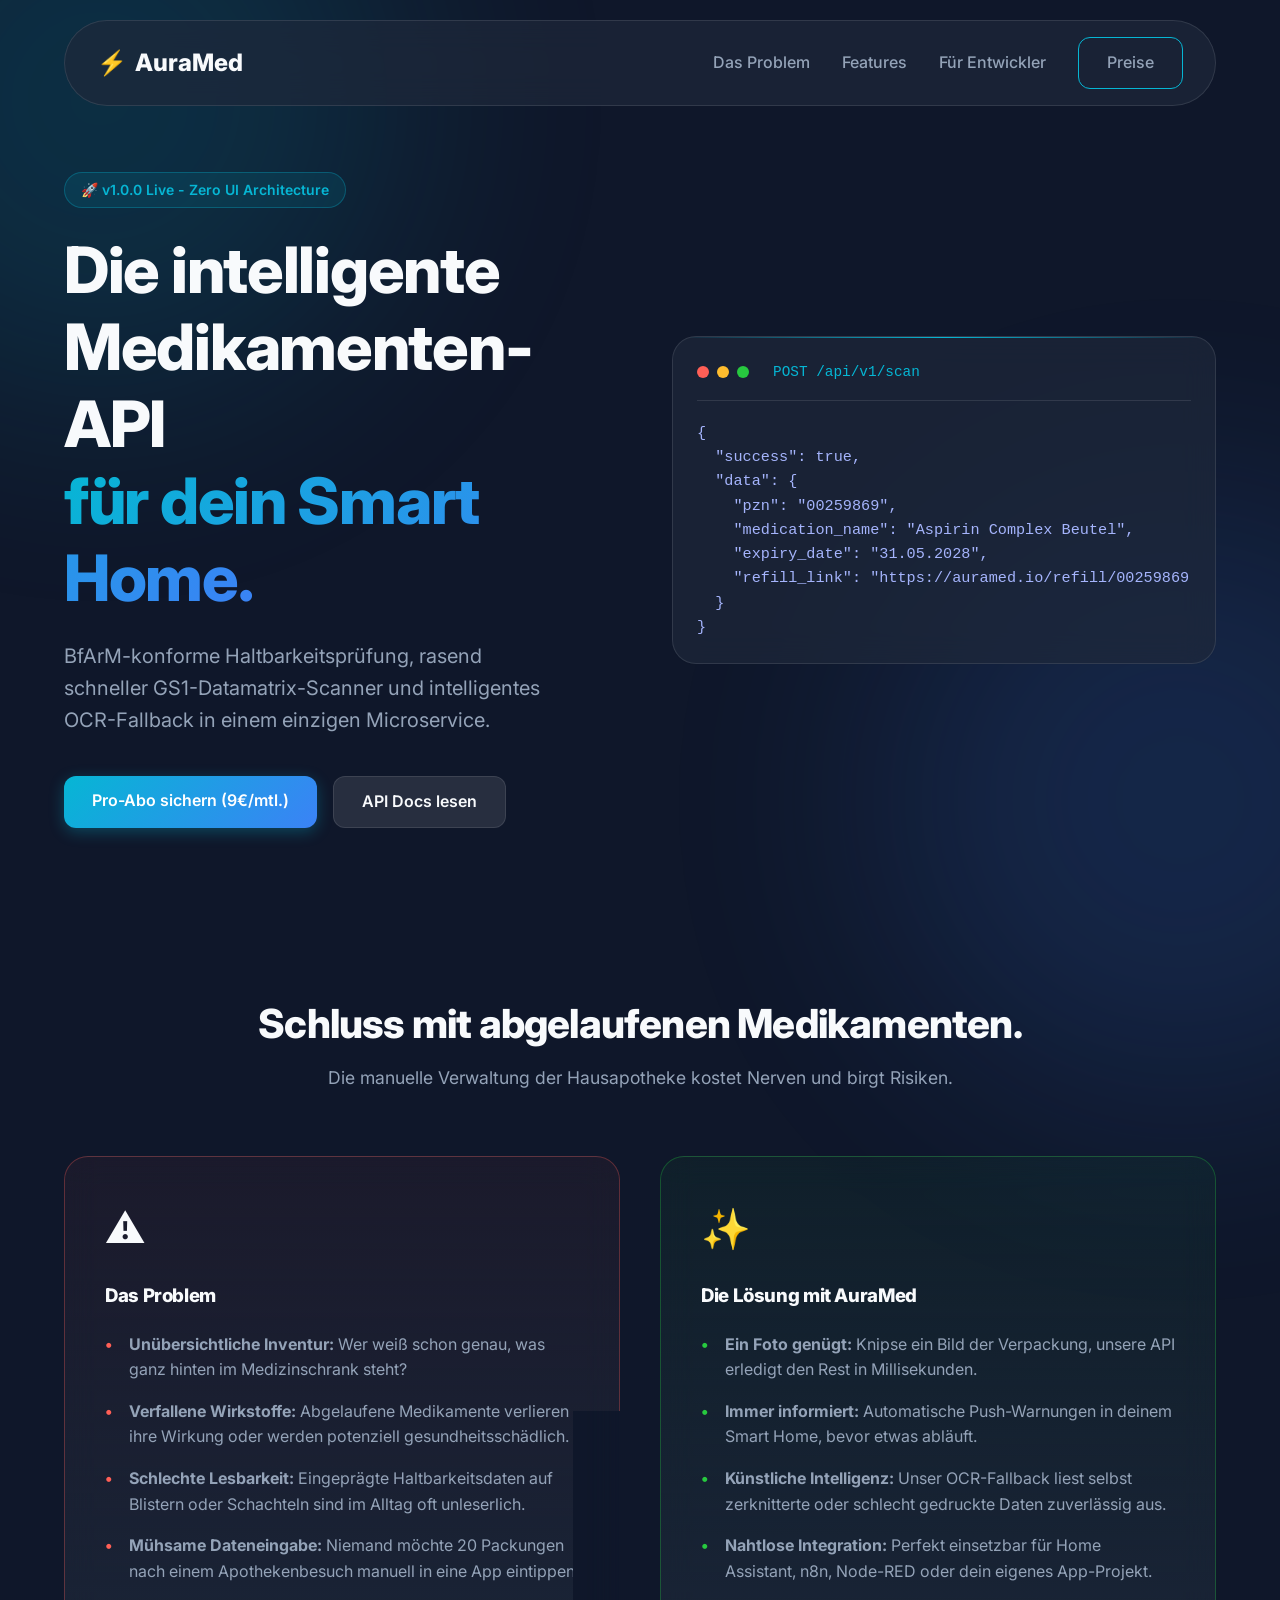
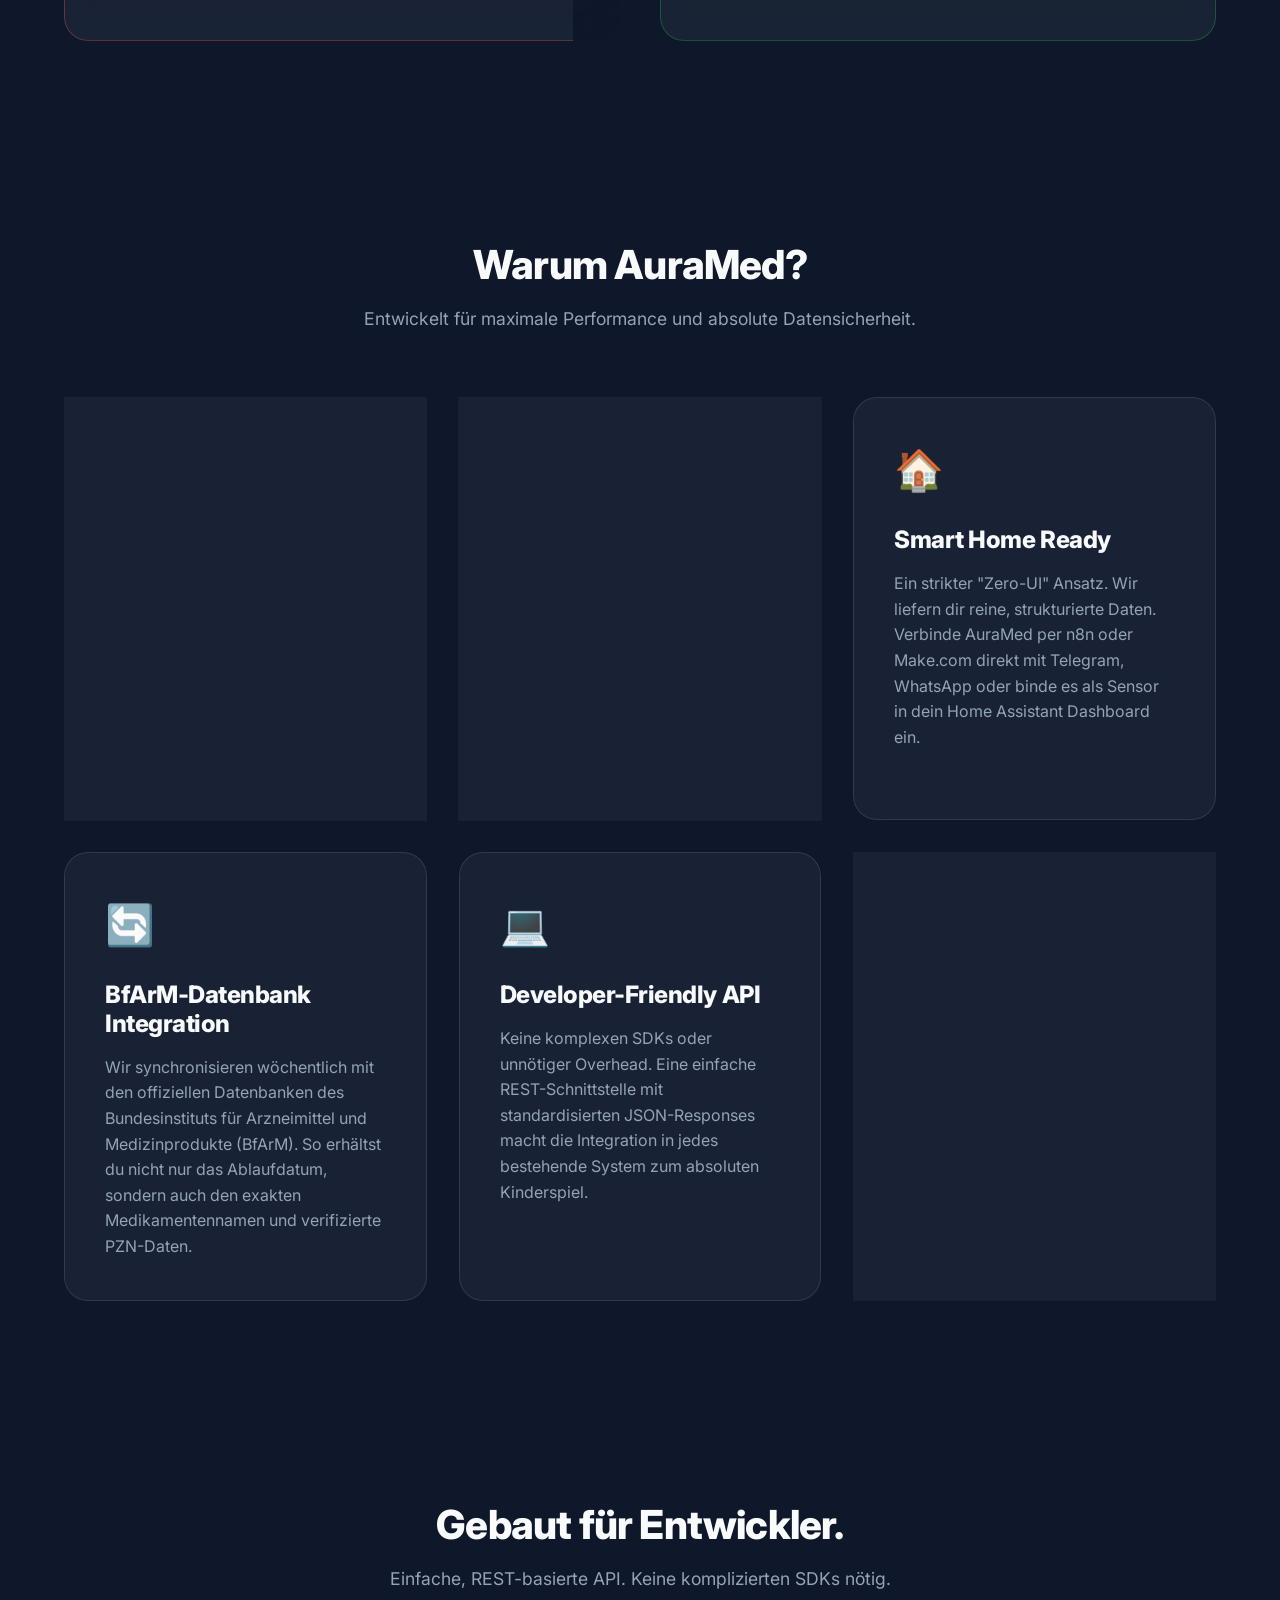
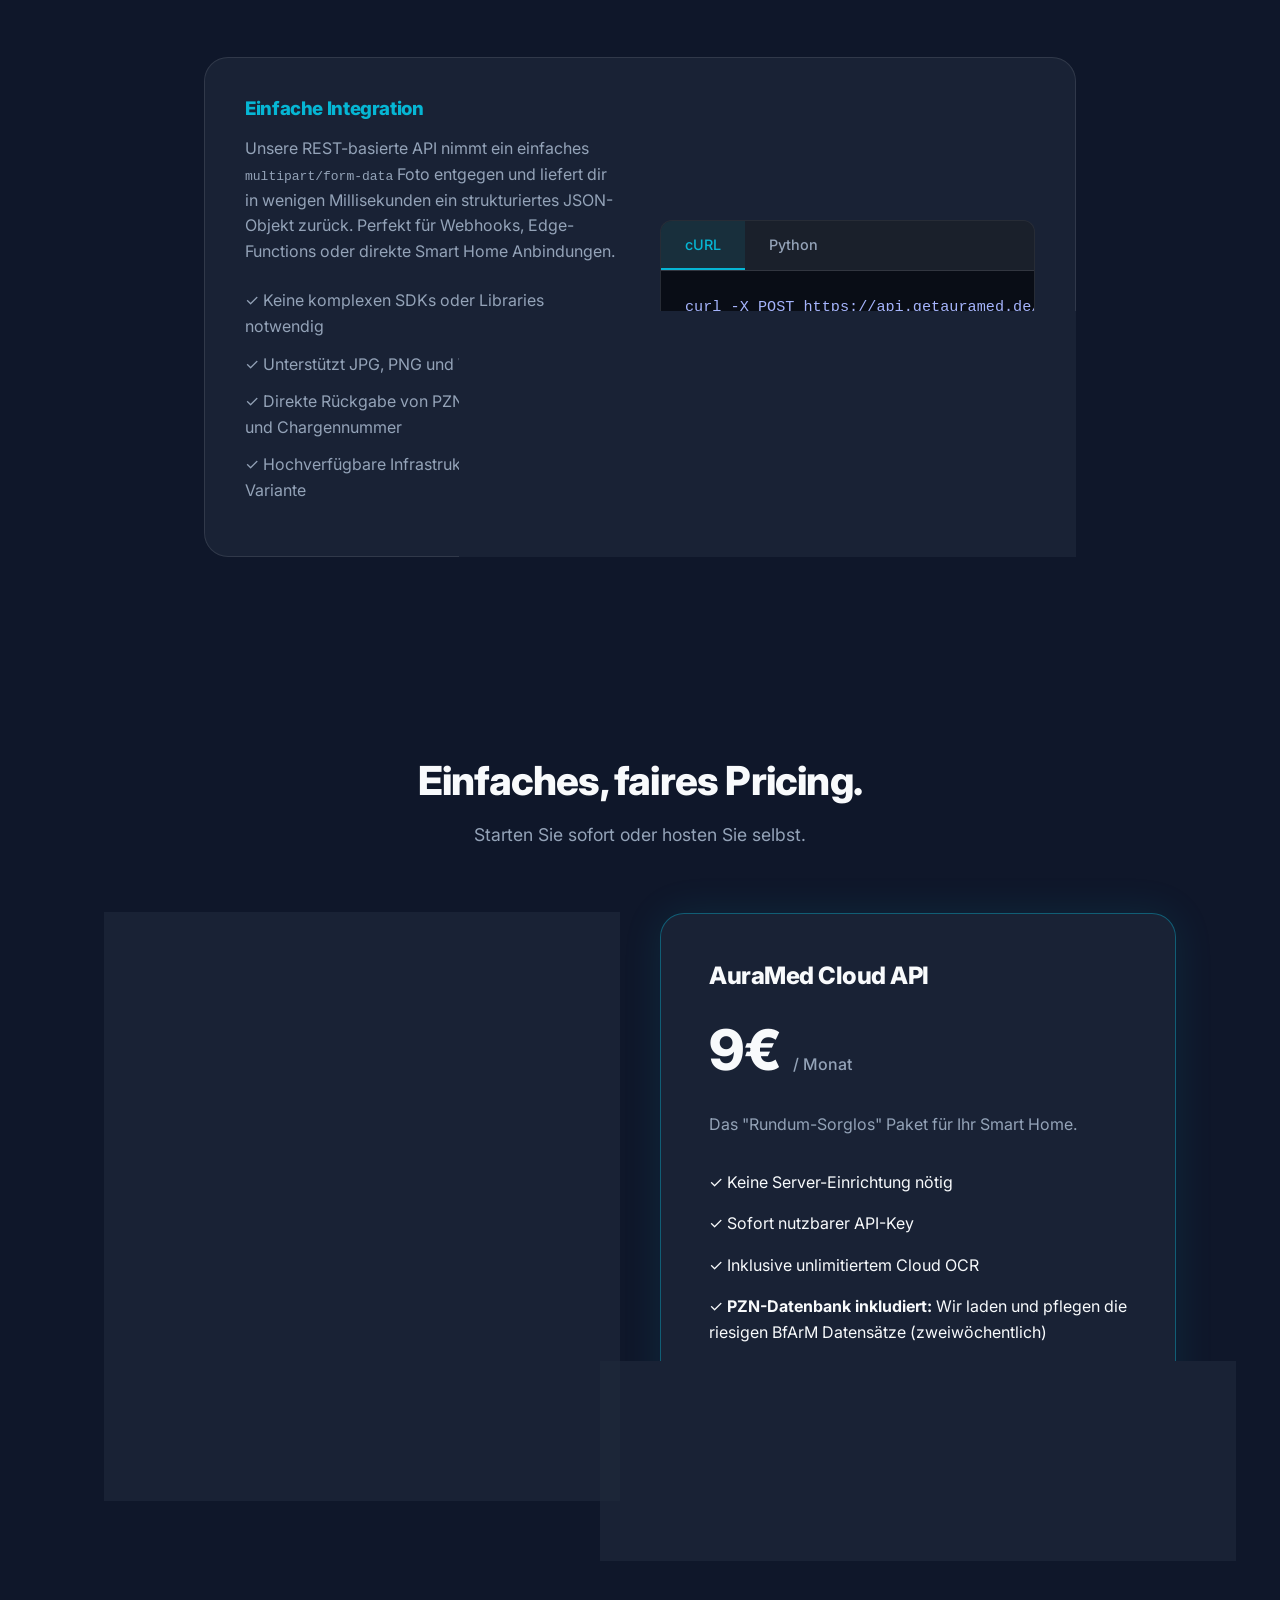
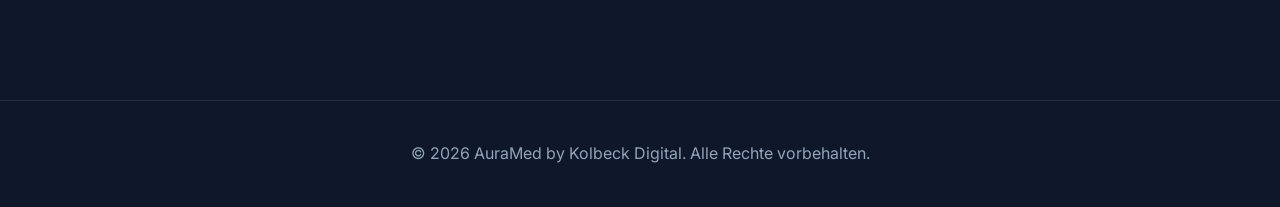
==== web/index.html @ cbf7ed91 "Refactor API, add rate-limiting, and WAL mode" ====
<!DOCTYPE html>
<html lang="de">
  <head>
    <meta charset="UTF-8" />
    <link rel="icon" type="image/svg+xml" href="/vite.svg" />
    <meta name="viewport" content="width=device-width, initial-scale=1.0" />
    <title>AuraMed | Die intelligente Medikamenten-API für dein Smart Home</title>
    <meta name="description" content="AuraMed bietet eine BfArM-konforme Haltbarkeitsprüfung, lokalen GS1-Scanner und intelligentes OCR-Fallback in einem einzigen Microservice." />
    <link rel="preconnect" href="https://fonts.googleapis.com">
    <link rel="preconnect" href="https://fonts.gstatic.com" crossorigin>
    <link href="https://fonts.googleapis.com/css2?family=Inter:wght@400;500;700;800&display=swap" rel="stylesheet">
    <link rel="stylesheet" href="./style.css">
  </head>
  <body>
    <!-- Background Effects -->
    <div class="bg-glow blob-1"></div>
    <div class="bg-glow blob-2"></div>

    <nav class="navbar glass">
      <div class="nav-container">
        <div class="logo">
          <span class="logo-icon">⚡</span>
          AuraMed
        </div>
        <div class="nav-links">
          <a href="#problem">Das Problem</a>
          <a href="#features">Features</a>
          <a href="#developer">Für Entwickler</a>
          <a href="#pricing" class="btn-primary-outline">Preise</a>
        </div>
        <button class="mobile-menu-btn" id="mobile-menu-btn" aria-label="Menü öffnen">
          <svg width="24" height="24" viewBox="0 0 24 24" fill="none" stroke="currentColor" stroke-width="2" stroke-linecap="round" stroke-linejoin="round">
            <line x1="3" y1="12" x2="21" y2="12"></line>
            <line x1="3" y1="6" x2="21" y2="6"></line>
            <line x1="3" y1="18" x2="21" y2="18"></line>
          </svg>
        </button>
      </div>
    </nav>

    <!-- Mobile Overlay Menu -->
    <div class="mobile-overlay" id="mobile-overlay">
      <button class="close-menu-btn" id="close-menu-btn" aria-label="Menü schließen">
        <svg width="24" height="24" viewBox="0 0 24 24" fill="none" stroke="currentColor" stroke-width="2" stroke-linecap="round" stroke-linejoin="round">
          <line x1="18" y1="6" x2="6" y2="18"></line>
          <line x1="6" y1="6" x2="18" y2="18"></line>
        </svg>
      </button>
      <div class="mobile-nav-links">
        <a href="#problem" class="mobile-link">Das Problem</a>
        <a href="#features" class="mobile-link">Features</a>
        <a href="#developer" class="mobile-link">Für Entwickler</a>
        <a href="#pricing" class="btn-primary w-full text-center mobile-link">Preise</a>
      </div>
    </div>

    <header class="hero">
      <div class="hero-content">
        <div class="badge">🚀 v1.0.0 Live - Zero UI Architecture</div>
        <h1>Die intelligente Medikamenten-API <br><span class="text-gradient">für dein Smart Home.</span></h1>
        <p class="hero-subtitle">BfArM-konforme Haltbarkeitsprüfung, rasend schneller GS1-Datamatrix-Scanner und intelligentes OCR-Fallback in einem einzigen Microservice.</p>
        <div class="hero-actions">
          <a href="#pricing" class="btn-primary">Pro-Abo sichern (9€/mtl.)</a>
          <a href="#developer" class="btn-secondary">API Docs lesen</a>
        </div>
      </div>
      <div class="hero-visual glass">
        <div class="code-header">
          <span class="dot red"></span>
          <span class="dot yellow"></span>
          <span class="dot green"></span>
          <span class="code-title">POST /api/v1/scan</span>
        </div>
        <pre><code class="language-json">{
  "success": true,
  "data": {
    "pzn": "00259869",
    "medication_name": "Aspirin Complex Beutel",
    "expiry_date": "31.05.2028",
    "refill_link": "https://auramed.io/refill/00259869"
  }
}</code></pre>
      </div>
    </header>

    <section id="problem" class="problem-section">
      <div class="section-title">
        <h2>Schluss mit abgelaufenen Medikamenten.</h2>
        <p>Die manuelle Verwaltung der Hausapotheke kostet Nerven und birgt Risiken.</p>
      </div>
      <div class="problem-solution-grid">
        <div class="ps-card problem-card glass hover-lift">
          <div class="ps-icon red-icon">⚠️</div>
          <h3>Das Problem</h3>
          <ul class="ps-list">
            <li><strong>Unübersichtliche Inventur:</strong> Wer weiß schon genau, was ganz hinten im Medizinschrank steht?</li>
            <li><strong>Verfallene Wirkstoffe:</strong> Abgelaufene Medikamente verlieren ihre Wirkung oder werden potenziell gesundheitsschädlich.</li>
            <li><strong>Schlechte Lesbarkeit:</strong> Eingeprägte Haltbarkeitsdaten auf Blistern oder Schachteln sind im Alltag oft unleserlich.</li>
            <li><strong>Mühsame Dateneingabe:</strong> Niemand möchte 20 Packungen nach einem Apothekenbesuch manuell in eine App eintippen.</li>
          </ul>
        </div>
        <div class="ps-card solution-card glass hover-lift">
          <div class="ps-icon green-icon">✨</div>
          <h3>Die Lösung mit AuraMed</h3>
          <ul class="ps-list">
            <li><strong>Ein Foto genügt:</strong> Knipse ein Bild der Verpackung, unsere API erledigt den Rest in Millisekunden.</li>
            <li><strong>Immer informiert:</strong> Automatische Push-Warnungen in deinem Smart Home, bevor etwas abläuft.</li>
            <li><strong>Künstliche Intelligenz:</strong> Unser OCR-Fallback liest selbst zerknitterte oder schlecht gedruckte Daten zuverlässig aus.</li>
            <li><strong>Nahtlose Integration:</strong> Perfekt einsetzbar für Home Assistant, n8n, Node-RED oder dein eigenes App-Projekt.</li>
          </ul>
        </div>
      </div>
    </section>

    <section id="features" class="features-section">
      <div class="section-title">
        <h2>Warum AuraMed?</h2>
        <p>Entwickelt für maximale Performance und absolute Datensicherheit.</p>
      </div>
      <div class="features-grid">
        <div class="feature-card glass hover-lift">
          <div class="feature-icon">⚡</div>
          <h3>Local-First & Privacy</h3>
          <p>Dank intelligenter PZN-Validierung scannen wir einen Großteil der Medikamente lokal. Personenbezogene Daten oder Gesundheitsinformationen verlassen niemals unverschlüsselt dein Zuhause. Die API arbeitet komplett zustandslos.</p>
        </div>
        <div class="feature-card glass hover-lift">
          <div class="feature-icon">☁️</div>
          <h3>Google Cloud OCR Fallback</h3>
          <p>Unleserliche, zerknitterte Codes oder spiegelnde Oberflächen? Wenn der lokale Datamatrix-Scan fehlschlägt, springt unser KI-gestütztes OCR-Fallback ein und liest das Haltbarkeitsdatum nahtlos als reinen Text aus den Bildpixeln.</p>
        </div>
        <div class="feature-card glass hover-lift">
          <div class="feature-icon">🏠</div>
          <h3>Smart Home Ready</h3>
          <p>Ein strikter "Zero-UI" Ansatz. Wir liefern dir reine, strukturierte Daten. Verbinde AuraMed per n8n oder Make.com direkt mit Telegram, WhatsApp oder binde es als Sensor in dein Home Assistant Dashboard ein.</p>
        </div>
        <div class="feature-card glass hover-lift">
          <div class="feature-icon">🔄</div>
          <h3>BfArM-Datenbank Integration</h3>
          <p>Wir synchronisieren wöchentlich mit den offiziellen Datenbanken des Bundesinstituts für Arzneimittel und Medizinprodukte (BfArM). So erhältst du nicht nur das Ablaufdatum, sondern auch den exakten Medikamentennamen und verifizierte PZN-Daten.</p>
        </div>
        <div class="feature-card glass hover-lift">
          <div class="feature-icon">💻</div>
          <h3>Developer-Friendly API</h3>
          <p>Keine komplexen SDKs oder unnötiger Overhead. Eine einfache REST-Schnittstelle mit standardisierten JSON-Responses macht die Integration in jedes bestehende System zum absoluten Kinderspiel.</p>
        </div>
        <div class="feature-card glass hover-lift">
          <div class="feature-icon">🔓</div>
          <h3>Open Source Core</h3>
          <p>Volle Transparenz und Kontrolle. Der Kern von AuraMed ist quelloffen. Du kannst den Service komplett selbst hosten oder bequem auf unsere hochverfügbare Cloud-API zurückgreifen.</p>
        </div>
      </div>
    </section>

    <section id="developer" class="developer-section">
      <div class="section-title">
        <h2>Gebaut für Entwickler.</h2>
        <p>Einfache, REST-basierte API. Keine komplizierten SDKs nötig.</p>
      </div>
      <div class="developer-content glass">
        <div class="dev-grid">
          <div class="dev-text">
            <h3>Einfache Integration</h3>
            <p>Unsere REST-basierte API nimmt ein einfaches <code>multipart/form-data</code> Foto entgegen und liefert dir in wenigen Millisekunden ein strukturiertes JSON-Objekt zurück. Perfekt für Webhooks, Edge-Functions oder direkte Smart Home Anbindungen.</p>
            <ul class="dev-list">
              <li>✓ Keine komplexen SDKs oder Libraries notwendig</li>
              <li>✓ Unterstützt JPG, PNG und WEBP Bildformate</li>
              <li>✓ Direkte Rückgabe von PZN, Name, Ablaufdatum und Chargennummer</li>
              <li>✓ Hochverfügbare Infrastruktur in der Cloud API Variante</li>
            </ul>
          </div>
          <div class="dev-code-blocks">
            <div class="code-tab-header">
              <span class="active">cURL</span>
              <span>Python</span>
            </div>
            <pre><code class="language-bash">curl -X POST https://api.getauramed.de/api/v1/scan \
  -H "x-api-key: aura_live_dein_key" \
  -F "image=@/pfad/zur/medikamenten_schachtel.jpg"</code></pre>
            <pre class="python-code" style="display:none;"><code class="language-python">import requests

url = "https://api.getauramed.de/api/v1/scan"
headers = {"x-api-key": "aura_live_dein_key"}
files = {"image": open("medikament.jpg", "rb")}

response = requests.post(url, headers=headers, files=files)
print(response.json())</code></pre>
          </div>
        </div>
      </div>
    </section>

    <section id="pricing" class="pricing-section">
      <div class="section-title">
        <h2>Einfaches, faires Pricing.</h2>
        <p>Starten Sie sofort oder hosten Sie selbst.</p>
      </div>
      <div class="pricing-grid">
        <!-- Open Source Tier -->
        <div class="pricing-card glass">
          <h3>Open Core</h3>
          <div class="price">Kostenlos</div>
          <p class="pricing-desc">Self-Hosted für Entwickler.</p>
          <ul class="pricing-features">
            <li>✓ Voller Zugriff auf den Quellcode</li>
            <li>✓ Lokaler GS1-Scanner</li>
            <li>✓ Eigener Google Cloud Account nötig</li>
            <li>✓ Eigene BfArM Updates verwalten</li>
          </ul>
          <a href="https://github.com/thomaskolbeck94-dot/Aura-Med" target="_blank" class="btn-secondary w-full">Zum GitHub Repo</a>
        </div>
        <!-- SaaS Tier -->
        <div class="pricing-card glass featured">
          <div class="popular-badge">Am Beliebtesten</div>
          <h3>AuraMed Cloud API</h3>
          <div class="price">9€ <span class="price-period">/ Monat</span></div>
          <p class="pricing-desc">Das "Rundum-Sorglos" Paket für Ihr Smart Home.</p>
          <ul class="pricing-features">
            <li>✓ Keine Server-Einrichtung nötig</li>
            <li>✓ Sofort nutzbarer API-Key</li>
            <li>✓ Inklusive unlimitiertem Cloud OCR</li>
            <li>✓ <strong>PZN-Datenbank inkludiert:</strong> Wir laden und pflegen die riesigen BfArM Datensätze (zweiwöchentlich)</li>
          </ul>
          <a href="https://buy.stripe.com/ihr_generierter_link" target="_blank" class="btn-primary w-full">API-Key generieren</a>
        </div>
      </div>
    </section>

    <footer>
      <div class="footer-content">
        <p>&copy; 2026 AuraMed by Kolbeck Digital. Alle Rechte vorbehalten.</p>
      </div>
    </footer>
    <script type="module" src="/main.js"></script>
    <script>
      // Mobile Menu Overlay
      const mobileMenuBtn = document.getElementById('mobile-menu-btn');
      const closeMenuBtn = document.getElementById('close-menu-btn');
      const mobileOverlay = document.getElementById('mobile-overlay');
      const mobileLinks = document.querySelectorAll('.mobile-link');

      if (mobileMenuBtn && mobileOverlay && closeMenuBtn) {
        mobileMenuBtn.addEventListener('click', () => {
          mobileOverlay.classList.add('active');
          document.body.style.overflow = 'hidden';
        });

        const closeMenu = () => {
          mobileOverlay.classList.remove('active');
          document.body.style.overflow = '';
        };

        closeMenuBtn.addEventListener('click', closeMenu);
        mobileLinks.forEach(link => link.addEventListener('click', closeMenu));
      }

      // Code Tabs in Developer Section
      const tabs = document.querySelectorAll('.code-tab-header span');
      const pres = document.querySelectorAll('.dev-code-blocks pre');
      
      tabs.forEach((tab, index) => {
        tab.addEventListener('click', () => {
          tabs.forEach(t => t.classList.remove('active'));
          pres.forEach(p => p.style.display = 'none');
          tab.classList.add('active');
          pres[index].style.display = 'block';
        });
      });
    </script>
  </body>
</html>
---- web/style.css ----
:root {
  --bg-dark: #0f172a;
  --bg-card: rgba(30, 41, 59, 0.7);
  --text-main: #f8fafc;
  --text-muted: #94a3b8;
  --accent-cyan: #06b6d4;
  --accent-blue: #3b82f6;
  --accent-gradient: linear-gradient(135deg, var(--accent-cyan), var(--accent-blue));
  --glass-border: rgba(255, 255, 255, 0.1);
}

html {
  scroll-behavior: smooth;
}

* {
  margin: 0;
  padding: 0;
  box-sizing: border-box;
}

body {
  font-family: 'Inter', sans-serif;
  background-color: var(--bg-dark);
  color: var(--text-main);
  line-height: 1.6;
  overflow-x: hidden;
  position: relative;
}

/* Background Effects */
.bg-glow {
  position: fixed;
  width: 600px;
  height: 600px;
  border-radius: 50%;
  filter: blur(120px);
  z-index: -1;
  opacity: 0.15;
  animation: float 20s infinite alternate ease-in-out;
}

.blob-1 {
  background: var(--accent-cyan);
  top: -200px;
  left: -200px;
}

.blob-2 {
  background: var(--accent-blue);
  bottom: -200px;
  right: -200px;
  animation-delay: -5s;
}

@keyframes float {
  0% { transform: translate(0, 0) scale(1); }
  100% { transform: translate(50px, 50px) scale(1.1); }
}

/* Typography & Utilities */
h1, h2, h3 {
  line-height: 1.2;
  font-weight: 800;
  letter-spacing: -0.02em;
}

.text-gradient {
  background: var(--accent-gradient);
  -webkit-background-clip: text;
  -webkit-text-fill-color: transparent;
}

.glass {
  background: var(--bg-card);
  backdrop-filter: blur(16px);
  -webkit-backdrop-filter: blur(16px);
  border: 1px solid var(--glass-border);
  border-radius: 24px;
}

/* Buttons */
.btn-primary, .btn-secondary, .btn-primary-outline {
  display: inline-block;
  padding: 12px 28px;
  border-radius: 12px;
  font-weight: 600;
  text-decoration: none;
  transition: all 0.3s ease;
  cursor: pointer;
  text-align: center;
}

.btn-primary {
  background: var(--accent-gradient);
  color: #fff;
  box-shadow: 0 4px 15px rgba(6, 182, 212, 0.3);
}

.btn-primary:hover {
  transform: translateY(-2px);
  box-shadow: 0 8px 25px rgba(6, 182, 212, 0.5);
}

.btn-secondary {
  background: rgba(255, 255, 255, 0.1);
  color: var(--text-main);
  border: 1px solid var(--glass-border);
}

.btn-secondary:hover {
  background: rgba(255, 255, 255, 0.2);
  transform: translateY(-2px);
}

.btn-primary-outline {
  border: 1px solid var(--accent-cyan);
  color: var(--accent-cyan);
}

.btn-primary-outline:hover {
  background: rgba(6, 182, 212, 0.1);
}

.w-full { width: 100%; }

/* Navigation */
.navbar {
  position: fixed;
  top: 20px;
  left: 50%;
  transform: translateX(-50%);
  width: 90%;
  max-width: 1200px;
  padding: 16px 32px;
  z-index: 100;
  border-radius: 100px;
}

.nav-container {
  display: flex;
  justify-content: space-between;
  align-items: center;
}

.logo {
  font-size: 1.5rem;
  font-weight: 800;
  display: flex;
  align-items: center;
  gap: 8px;
}

.logo-icon {
  color: var(--accent-cyan);
}

.nav-links {
  display: flex;
  gap: 32px;
  align-items: center;
}

.nav-links a {
  color: var(--text-muted);
  text-decoration: none;
  font-weight: 500;
  transition: color 0.3s ease;
}

.nav-links a:hover {
  color: var(--text-main);
}

/* Hero Section */
.hero {
  min-height: 100vh;
  display: grid;
  grid-template-columns: 1fr 1fr;
  align-items: center;
  gap: 64px;
  padding: 0 5%;
  max-width: 1400px;
  margin: 0 auto;
  padding-top: 100px;
}

.badge {
  display: inline-block;
  padding: 6px 16px;
  border-radius: 100px;
  background: rgba(6, 182, 212, 0.1);
  border: 1px solid rgba(6, 182, 212, 0.3);
  color: var(--accent-cyan);
  font-size: 0.875rem;
  font-weight: 600;
  margin-bottom: 24px;
}

.hero h1 {
  font-size: 4rem;
  margin-bottom: 24px;
}

.hero-subtitle {
  font-size: 1.25rem;
  color: var(--text-muted);
  margin-bottom: 40px;
  max-width: 90%;
}

.hero-actions {
  display: flex;
  gap: 16px;
}

/* Code Visual */
.hero-visual {
  padding: 24px;
  position: relative;
  overflow: hidden;
}

.hero-visual::before {
  content: '';
  position: absolute;
  top: 0; left: 0; right: 0; height: 1px;
  background: linear-gradient(90deg, transparent, var(--accent-cyan), transparent);
}

.code-header {
  display: flex;
  align-items: center;
  gap: 8px;
  margin-bottom: 20px;
  border-bottom: 1px solid var(--glass-border);
  padding-bottom: 16px;
}

.dot {
  width: 12px;
  height: 12px;
  border-radius: 50%;
}
.red { background: #ff5f56; }
.yellow { background: #ffbd2e; }
.green { background: #27c93f; }
.code-title {
  margin-left: 16px;
  font-family: monospace;
  color: var(--accent-cyan);
  font-size: 0.9rem;
}

pre {
  margin: 0;
  font-family: 'SFMono-Regular', Consolas, 'Liberation Mono', Menlo, monospace;
  font-size: 0.95rem;
  color: #a5b4fc;
  overflow-x: auto;
}

/* Features Section */
.features-section {
  padding: 100px 5%;
  max-width: 1400px;
  margin: 0 auto;
}

.section-title {
  text-align: center;
  margin-bottom: 64px;
}

.section-title h2 {
  font-size: 2.5rem;
  margin-bottom: 16px;
}

.section-title p {
  color: var(--text-muted);
  font-size: 1.1rem;
}

.features-grid {
  display: grid;
  grid-template-columns: repeat(auto-fit, minmax(300px, 1fr));
  gap: 32px;
}

.feature-card {
  padding: 40px;
  transition: transform 0.4s ease, border-color 0.4s ease;
}

.hover-lift:hover {
  transform: translateY(-10px);
  border-color: rgba(255, 255, 255, 0.2);
}

.feature-icon {
  font-size: 2.5rem;
  margin-bottom: 24px;
}

.feature-card h3 {
  font-size: 1.5rem;
  margin-bottom: 16px;
}

.feature-card p {
  color: var(--text-muted);
}

/* Developer Section */
.developer-section {
  padding: 100px 5%;
  max-width: 1000px;
  margin: 0 auto;
}

.developer-content {
  padding: 40px;
}

.developer-content h3 {
  margin-bottom: 16px;
  color: var(--accent-cyan);
}

.developer-content p {
  color: var(--text-muted);
  margin-bottom: 24px;
}

.developer-content pre {
  background: rgba(0, 0, 0, 0.3);
  padding: 24px;
  border-radius: 12px;
  border: 1px solid rgba(255, 255, 255, 0.05);
}

/* Pricing Section */
.pricing-section {
  padding: 100px 5%;
  max-width: 1200px;
  margin: 0 auto;
}

.pricing-grid {
  display: grid;
  grid-template-columns: repeat(auto-fit, minmax(350px, 1fr));
  gap: 40px;
  margin-top: 64px;
}

.pricing-card {
  padding: 48px;
  position: relative;
  display: flex;
  flex-direction: column;
}

.pricing-card.featured {
  border-color: rgba(6, 182, 212, 0.4);
  box-shadow: 0 0 40px rgba(6, 182, 212, 0.1);
}

.popular-badge {
  position: absolute;
  top: -16px;
  left: 50%;
  transform: translateX(-50%);
  background: var(--accent-gradient);
  padding: 6px 16px;
  border-radius: 100px;
  font-size: 0.8rem;
  font-weight: 700;
  text-transform: uppercase;
  letter-spacing: 1px;
}

.pricing-card h3 {
  font-size: 1.5rem;
  margin-bottom: 16px;
}

.price {
  font-size: 3.5rem;
  font-weight: 800;
  margin-bottom: 16px;
}

.price-period {
  font-size: 1rem;
  color: var(--text-muted);
  font-weight: 500;
}

.pricing-desc {
  color: var(--text-muted);
  margin-bottom: 32px;
}

.pricing-features {
  list-style: none;
  margin-bottom: 40px;
  flex-grow: 1;
}

.pricing-features li {
  margin-bottom: 16px;
  color: var(--text-main);
}

/* Mobile Menu Components */
.mobile-menu-btn {
  display: none;
  background: none;
  border: none;
  color: var(--text-main);
  cursor: pointer;
  padding: 8px;
}

.mobile-overlay {
  position: fixed;
  top: 0;
  left: 0;
  width: 100vw;
  height: 100vh;
  background: rgba(15, 23, 42, 0.98);
  backdrop-filter: blur(20px);
  -webkit-backdrop-filter: blur(20px);
  z-index: 999;
  display: flex;
  flex-direction: column;
  justify-content: center;
  align-items: center;
  opacity: 0;
  pointer-events: none;
  transition: opacity 0.3s ease;
}

.mobile-overlay.active {
  opacity: 1;
  pointer-events: auto;
}

.close-menu-btn {
  position: absolute;
  top: 24px;
  right: 24px;
  background: none;
  border: none;
  color: var(--text-main);
  cursor: pointer;
  padding: 8px;
}

.mobile-nav-links {
  display: flex;
  flex-direction: column;
  gap: 32px;
  align-items: center;
  width: 80%;
  max-width: 300px;
}

.mobile-nav-links a.mobile-link {
  font-size: 1.5rem;
  color: var(--text-main);
  text-decoration: none;
  font-weight: 600;
  transition: color 0.3s ease;
}

.mobile-nav-links a.mobile-link:hover {
  color: var(--accent-cyan);
}

.mobile-nav-links .btn-primary {
  font-size: 1.2rem;
  padding: 16px 32px;
  margin-top: 16px;
}

/* Problem Section */
.problem-section {
  padding: 100px 5%;
  max-width: 1400px;
  margin: 0 auto;
}

.problem-solution-grid {
  display: grid;
  grid-template-columns: repeat(auto-fit, minmax(300px, 1fr));
  gap: 40px;
}

.ps-card {
  padding: 40px;
  border-radius: 24px;
}

.problem-card {
  border-color: rgba(255, 95, 86, 0.3);
  background: linear-gradient(180deg, rgba(255, 95, 86, 0.05) 0%, rgba(30, 41, 59, 0.7) 100%);
}

.solution-card {
  border-color: rgba(39, 201, 63, 0.3);
  background: linear-gradient(180deg, rgba(39, 201, 63, 0.05) 0%, rgba(30, 41, 59, 0.7) 100%);
}

.ps-icon {
  font-size: 2.5rem;
  margin-bottom: 24px;
}

.ps-list {
  list-style: none;
  margin-top: 24px;
}

.ps-list li {
  margin-bottom: 16px;
  color: var(--text-muted);
  position: relative;
  padding-left: 24px;
}

.ps-list li::before {
  content: '•';
  position: absolute;
  left: 0;
  color: var(--accent-cyan);
  font-weight: bold;
}

.problem-card .ps-list li::before {
  color: #ff5f56;
}

.solution-card .ps-list li::before {
  color: #27c93f;
}

/* Developer Grid & Tabs */
.dev-grid {
  display: grid;
  grid-template-columns: 1fr 1fr;
  gap: 40px;
  align-items: center;
}

.dev-list {
  list-style: none;
  margin-top: 24px;
}

.dev-list li {
  margin-bottom: 12px;
  color: var(--text-muted);
}

.dev-code-blocks {
  background: rgba(0, 0, 0, 0.4);
  border-radius: 12px;
  border: 1px solid var(--glass-border);
  overflow: hidden;
}

.code-tab-header {
  display: flex;
  background: rgba(255, 255, 255, 0.05);
  border-bottom: 1px solid var(--glass-border);
}

.code-tab-header span {
  padding: 12px 24px;
  cursor: pointer;
  font-size: 0.9rem;
  font-weight: 500;
  color: var(--text-muted);
  transition: all 0.3s ease;
}

.code-tab-header span:hover {
  color: var(--text-main);
  background: rgba(255, 255, 255, 0.05);
}

.code-tab-header span.active {
  color: var(--accent-cyan);
  border-bottom: 2px solid var(--accent-cyan);
  background: rgba(6, 182, 212, 0.1);
}

.dev-code-blocks pre {
  margin: 0;
  border: none;
  border-radius: 0;
}

/* Footer */
footer {
  text-align: center;
  padding: 40px 5%;
  border-top: 1px solid var(--glass-border);
  margin-top: 100px;
  color: var(--text-muted);
}

/* Responsive */
@media (max-width: 968px) {
  /* Navigation */
  .nav-links {
    display: none;
  }
  .mobile-menu-btn {
    display: block;
  }
  .navbar {
    padding: 12px 24px;
  }
  
  /* Hero */
  .hero {
    grid-template-columns: 1fr;
    text-align: center;
    padding-top: 120px;
    gap: 40px;
  }
  .hero h1 {
    font-size: 2.5rem;
  }
  .hero-subtitle {
    font-size: 1.1rem;
    margin: 0 auto 32px auto;
  }
  .hero-actions {
    flex-direction: column;
    gap: 16px;
    align-items: stretch;
  }
  .hero-visual pre {
    font-size: 0.8rem;
  }

  /* Typography & Layout spacing */
  .section-title h2 {
    font-size: 2rem;
  }
  .features-section, .developer-section, .pricing-section, .problem-section {
    padding: 60px 5%;
  }

  /* Developer Grid */
  .dev-grid {
    grid-template-columns: 1fr;
  }
  .developer-content {
    padding: 24px;
  }
  .dev-code-blocks pre {
    font-size: 0.8rem;
    overflow-x: auto;
  }

  /* Pricing */
  .pricing-grid {
    grid-template-columns: 1fr;
  }
  .pricing-card {
    padding: 32px 24px;
  }
}
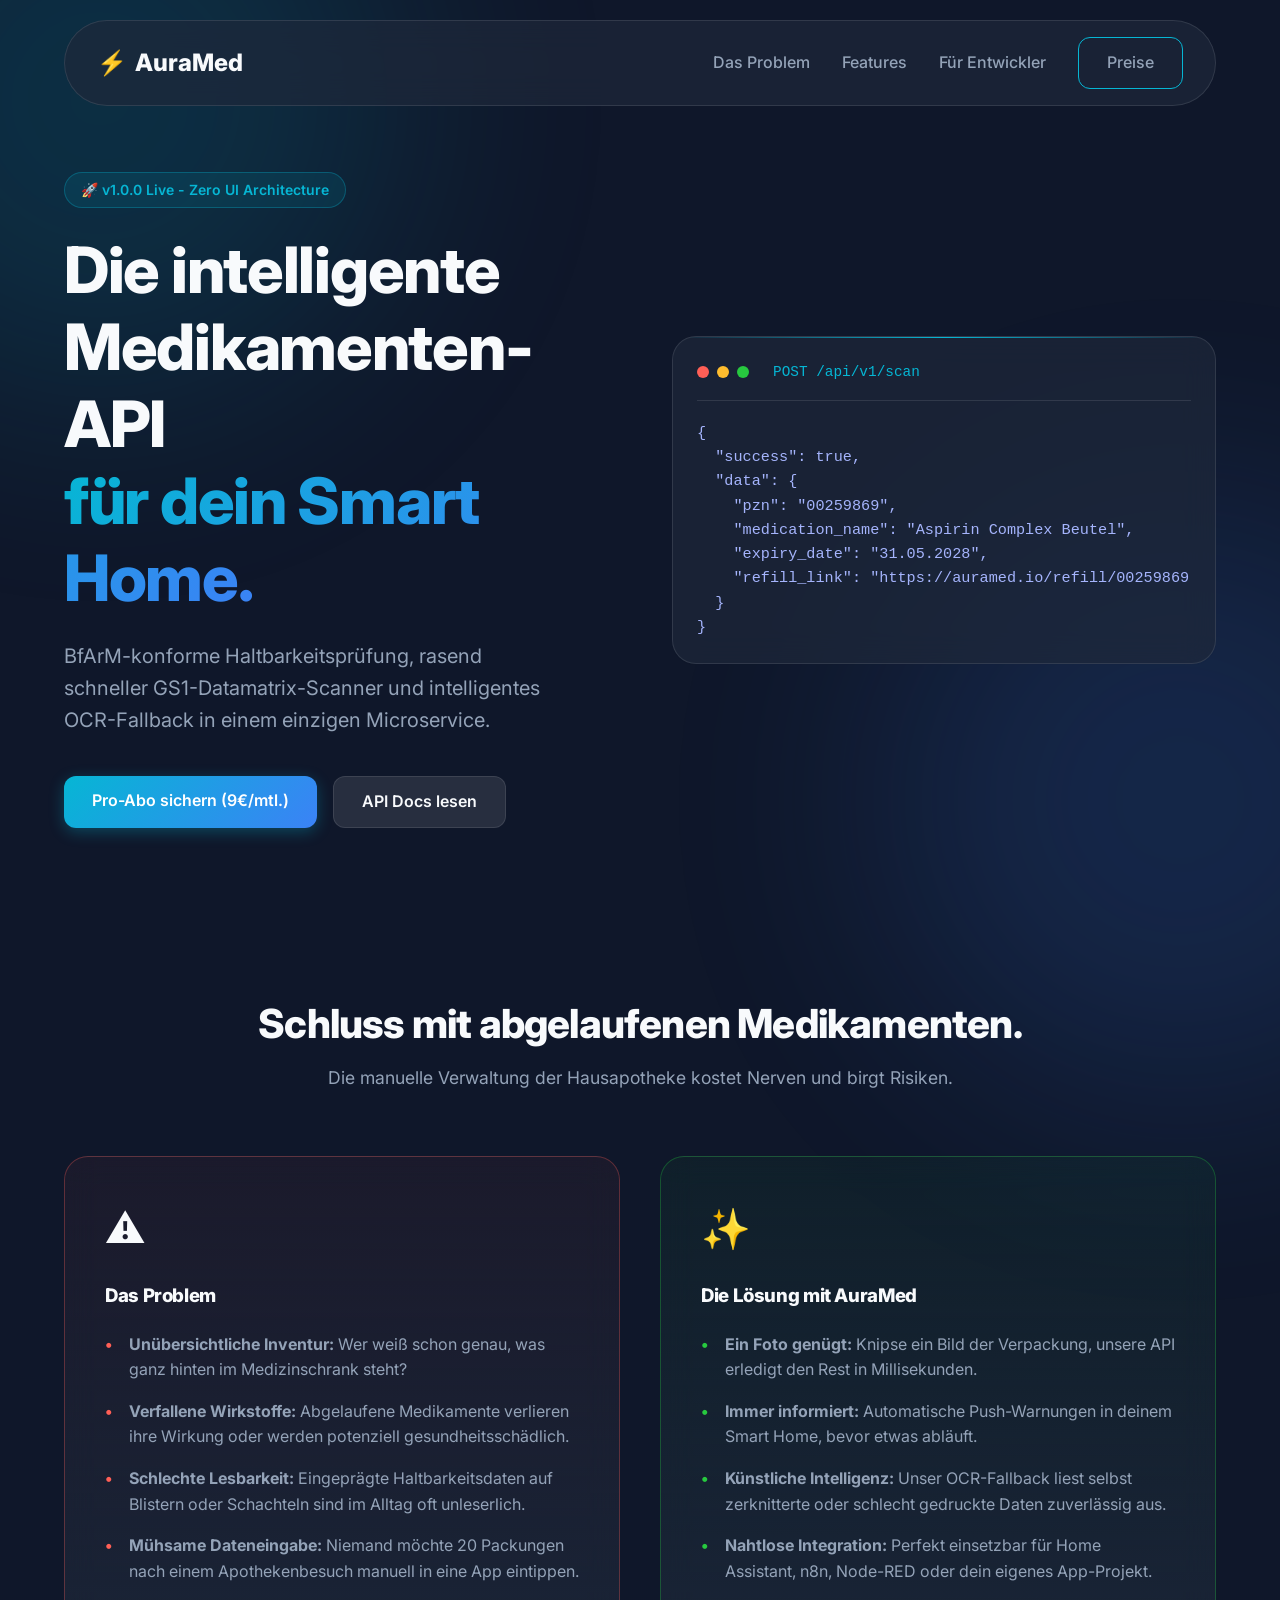
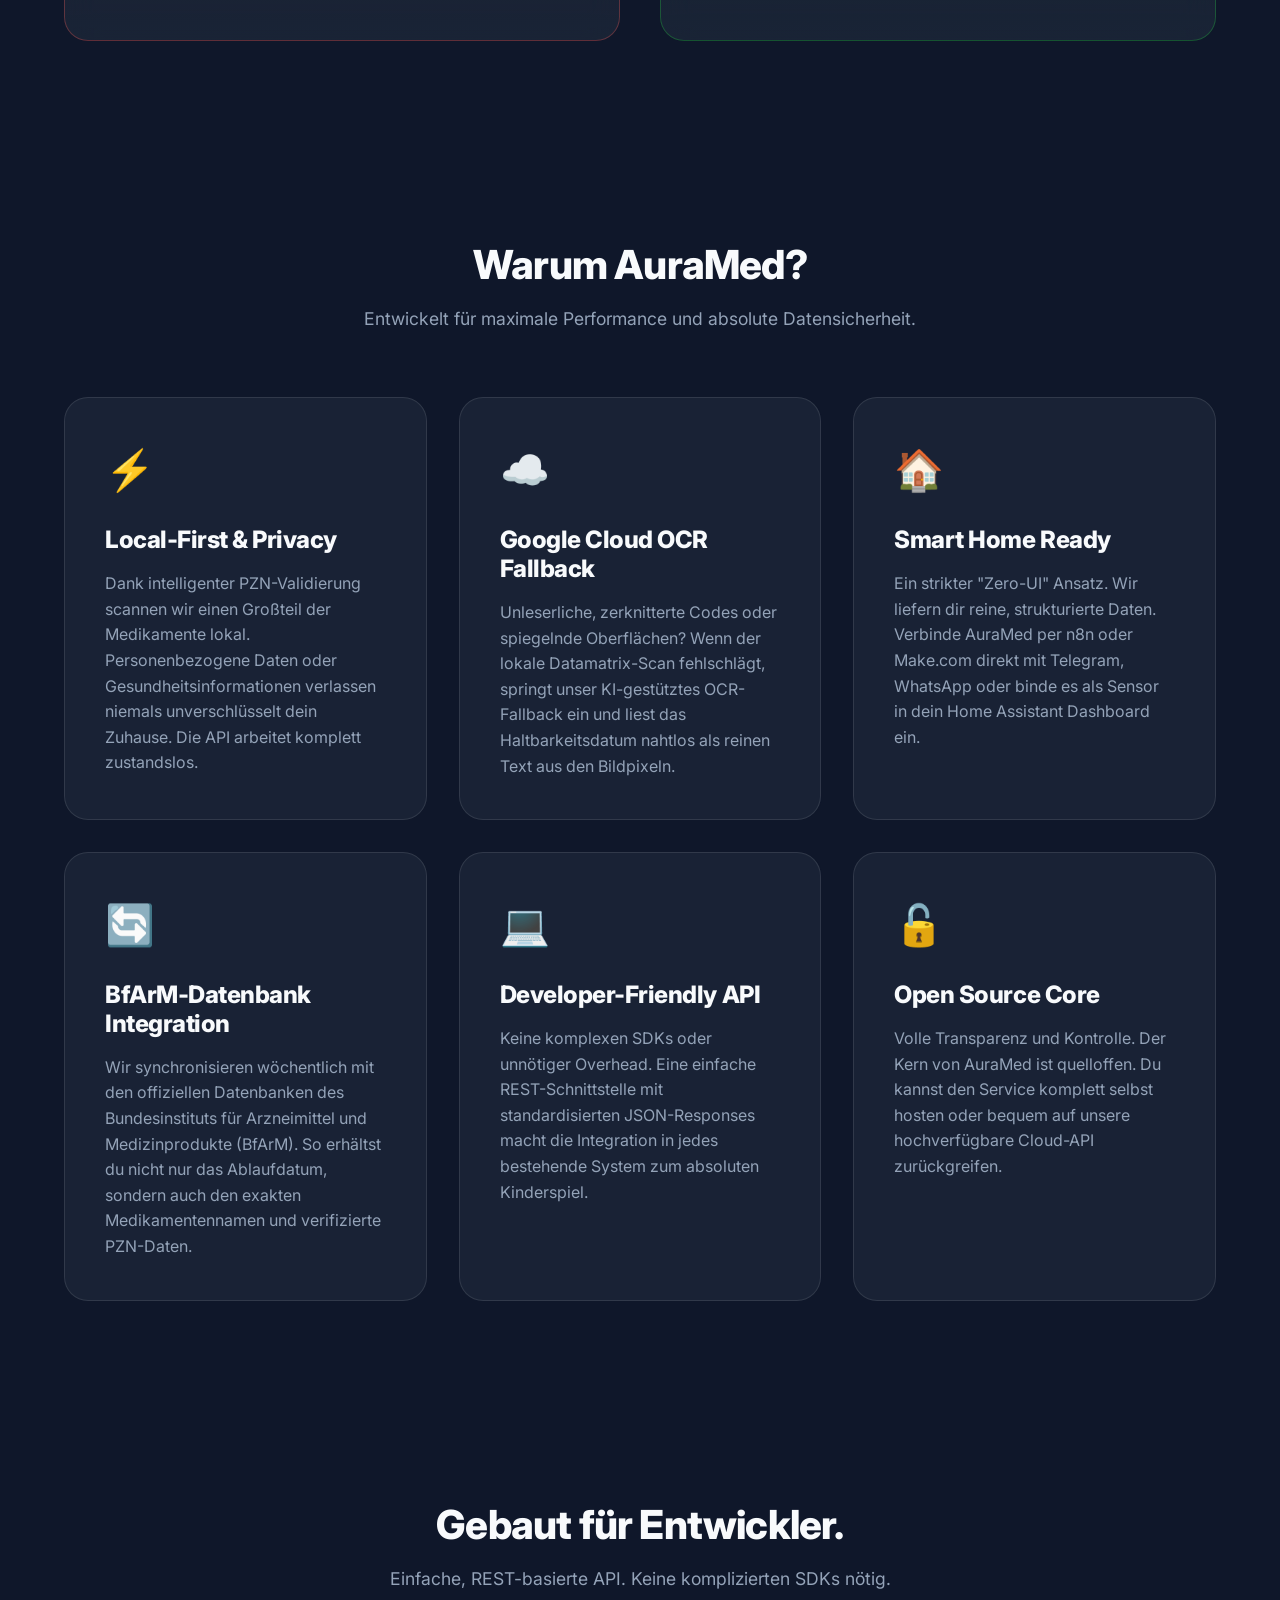
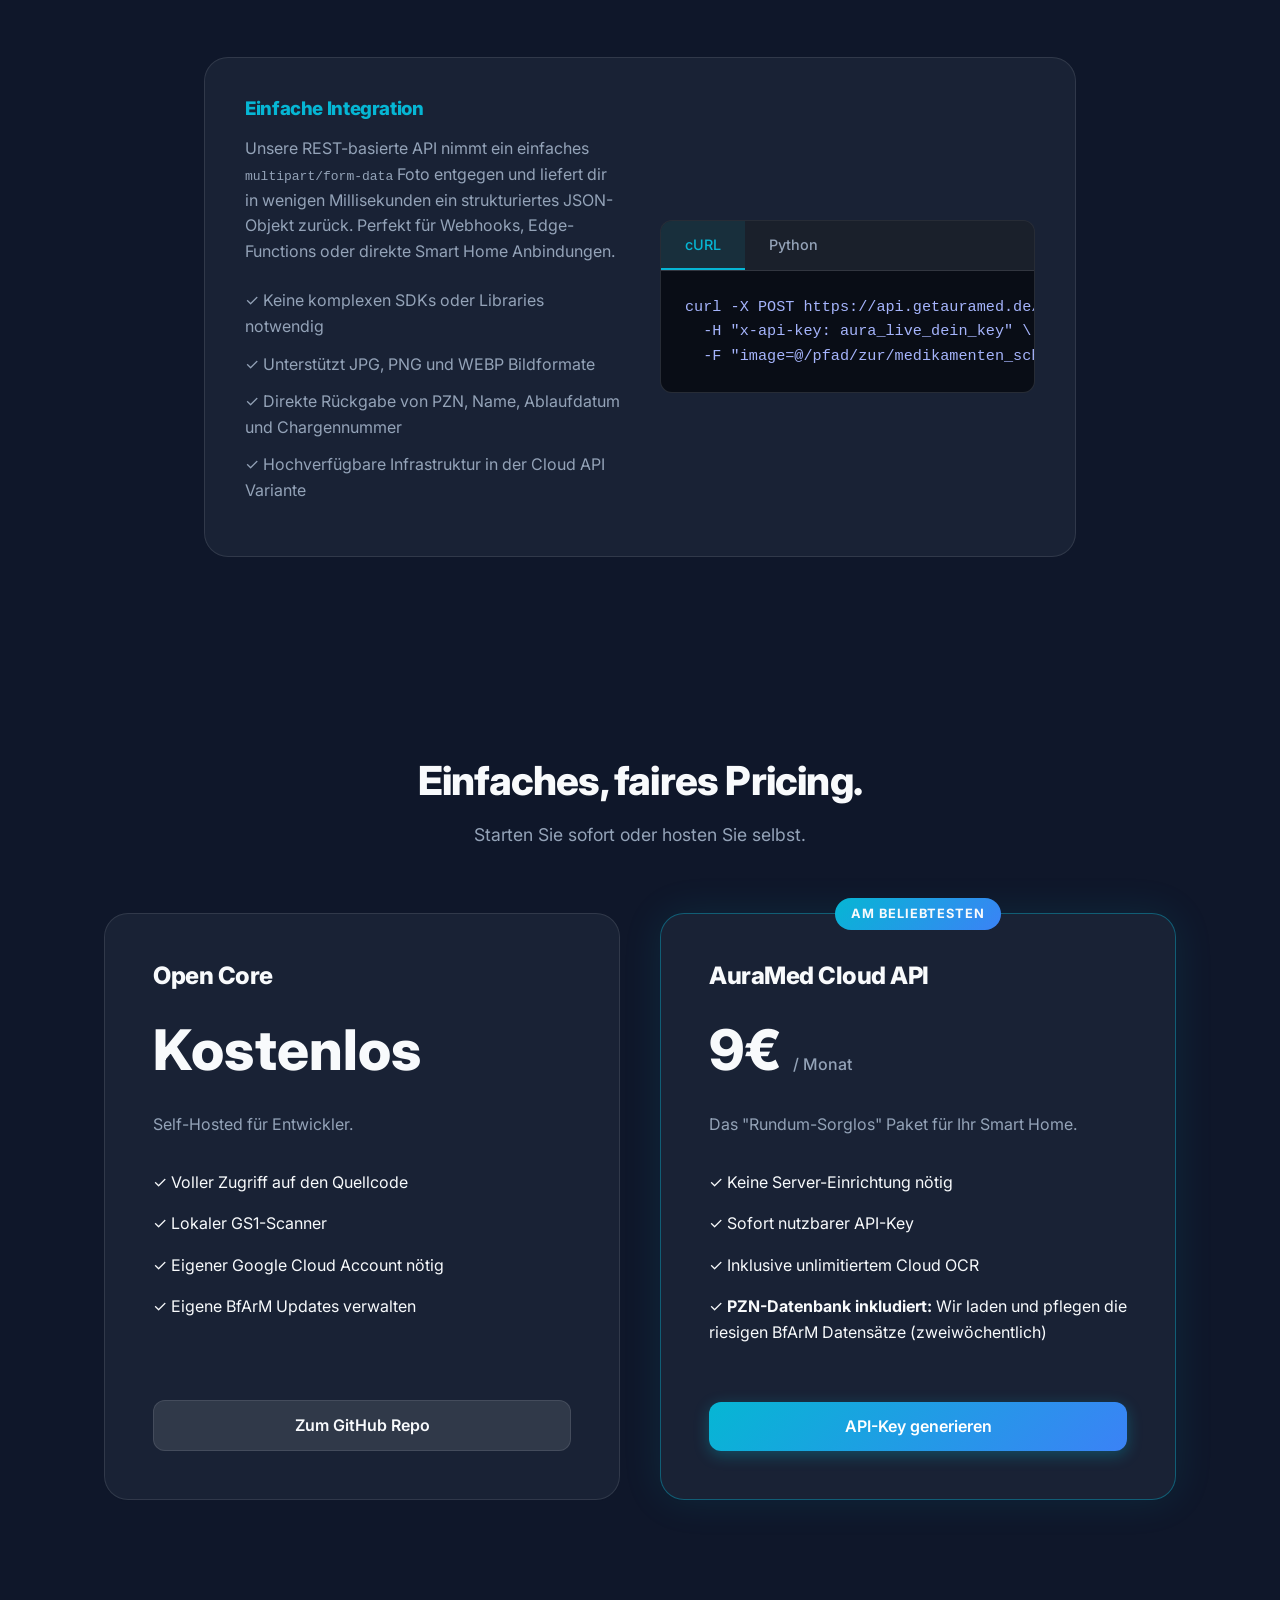
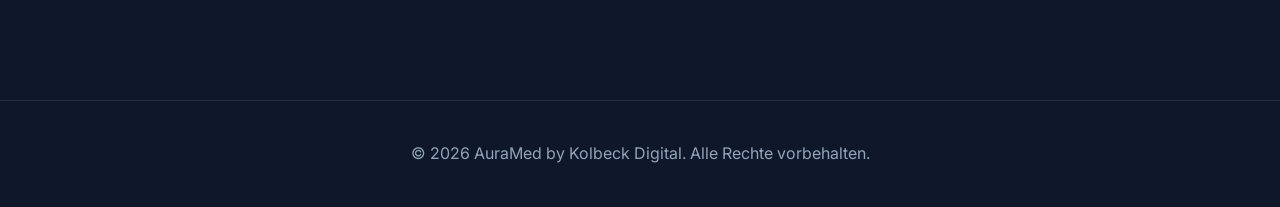
==== commit 5782804e: "Update Stripe payment link" ====
--- a/web/index.html
+++ b/web/index.html
@@ -220,7 +220,7 @@
             <li>✓ Inklusive unlimitiertem Cloud OCR</li>
             <li>✓ <strong>PZN-Datenbank inkludiert:</strong> Wir laden und pflegen die riesigen BfArM Datensätze (zweiwöchentlich)</li>
           </ul>
-          <a href="https://buy.stripe.com/ihr_generierter_link" target="_blank" class="btn-primary w-full">API-Key generieren</a>
+          <a href="https://buy.stripe.com/6oUcN41Tj6f53b2cklb7y00" target="_blank" class="btn-primary w-full">API-Key generieren</a>
         </div>
       </div>
     </section>
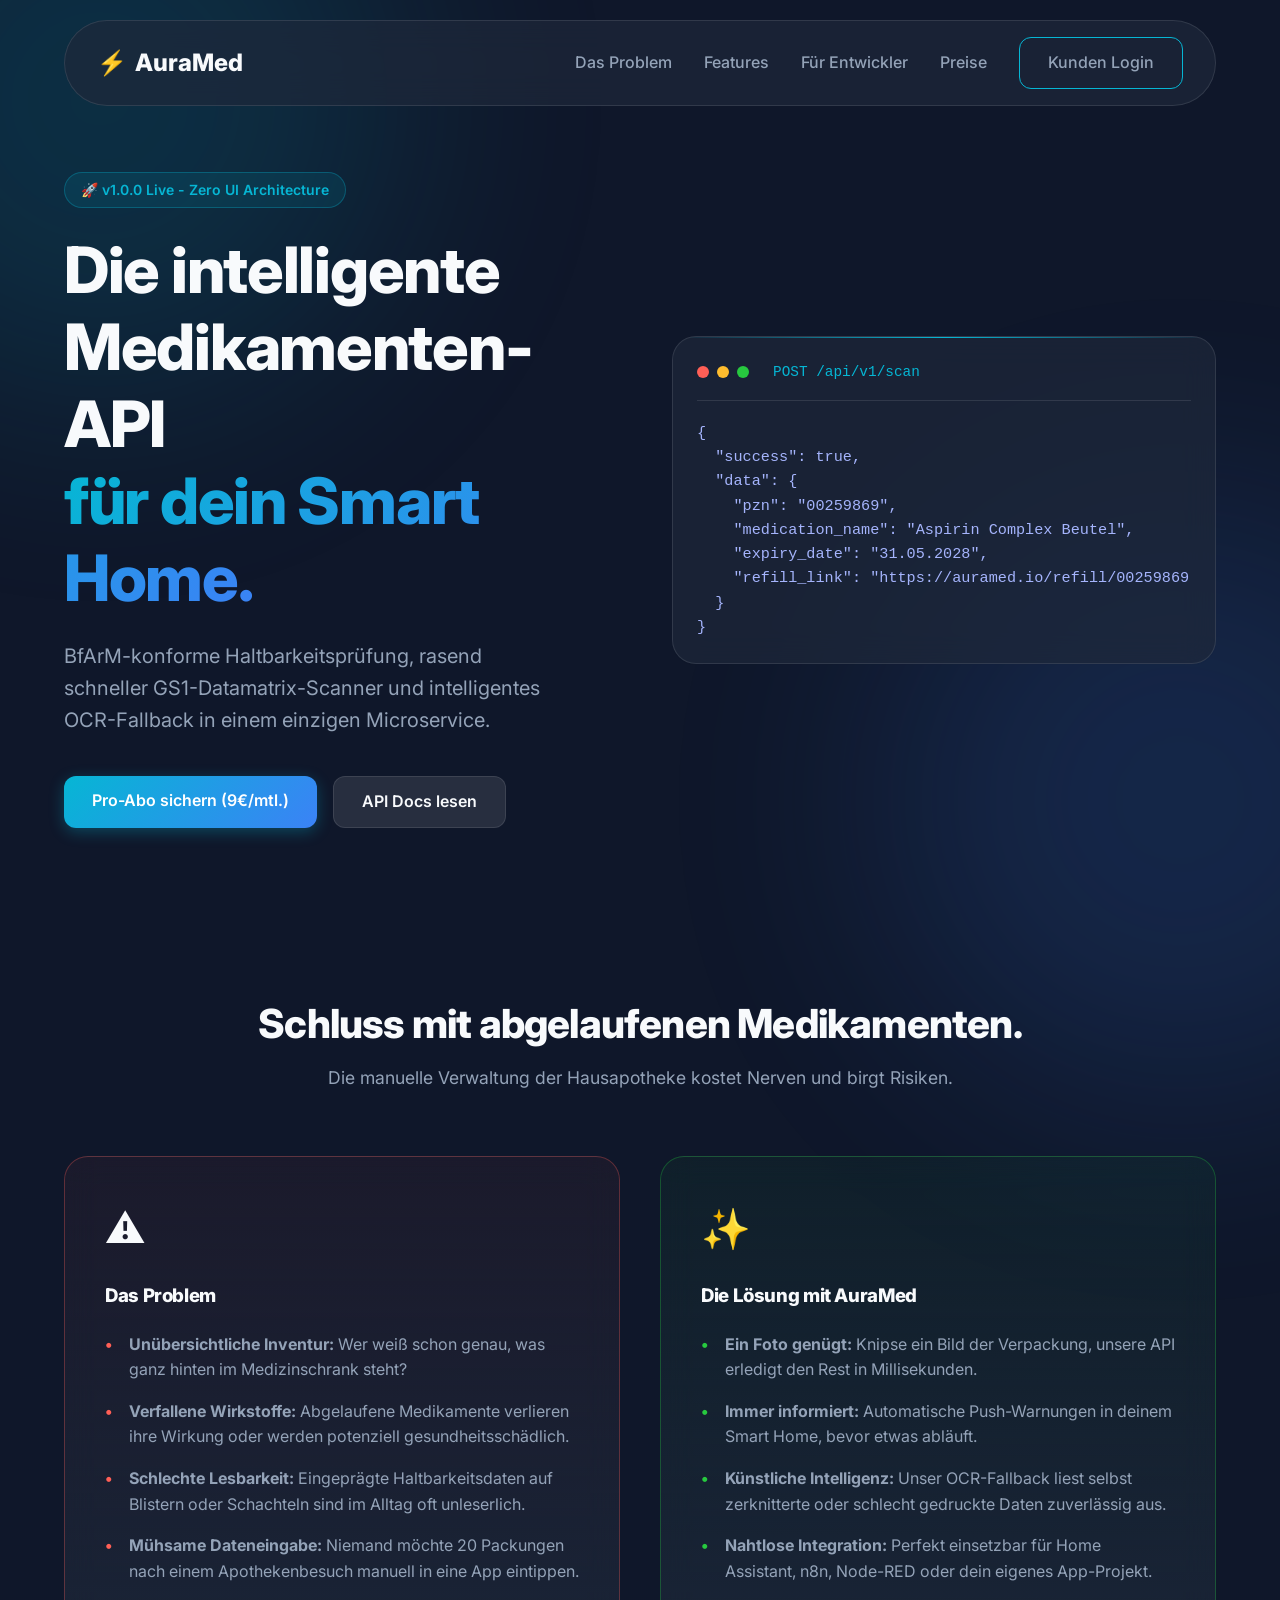
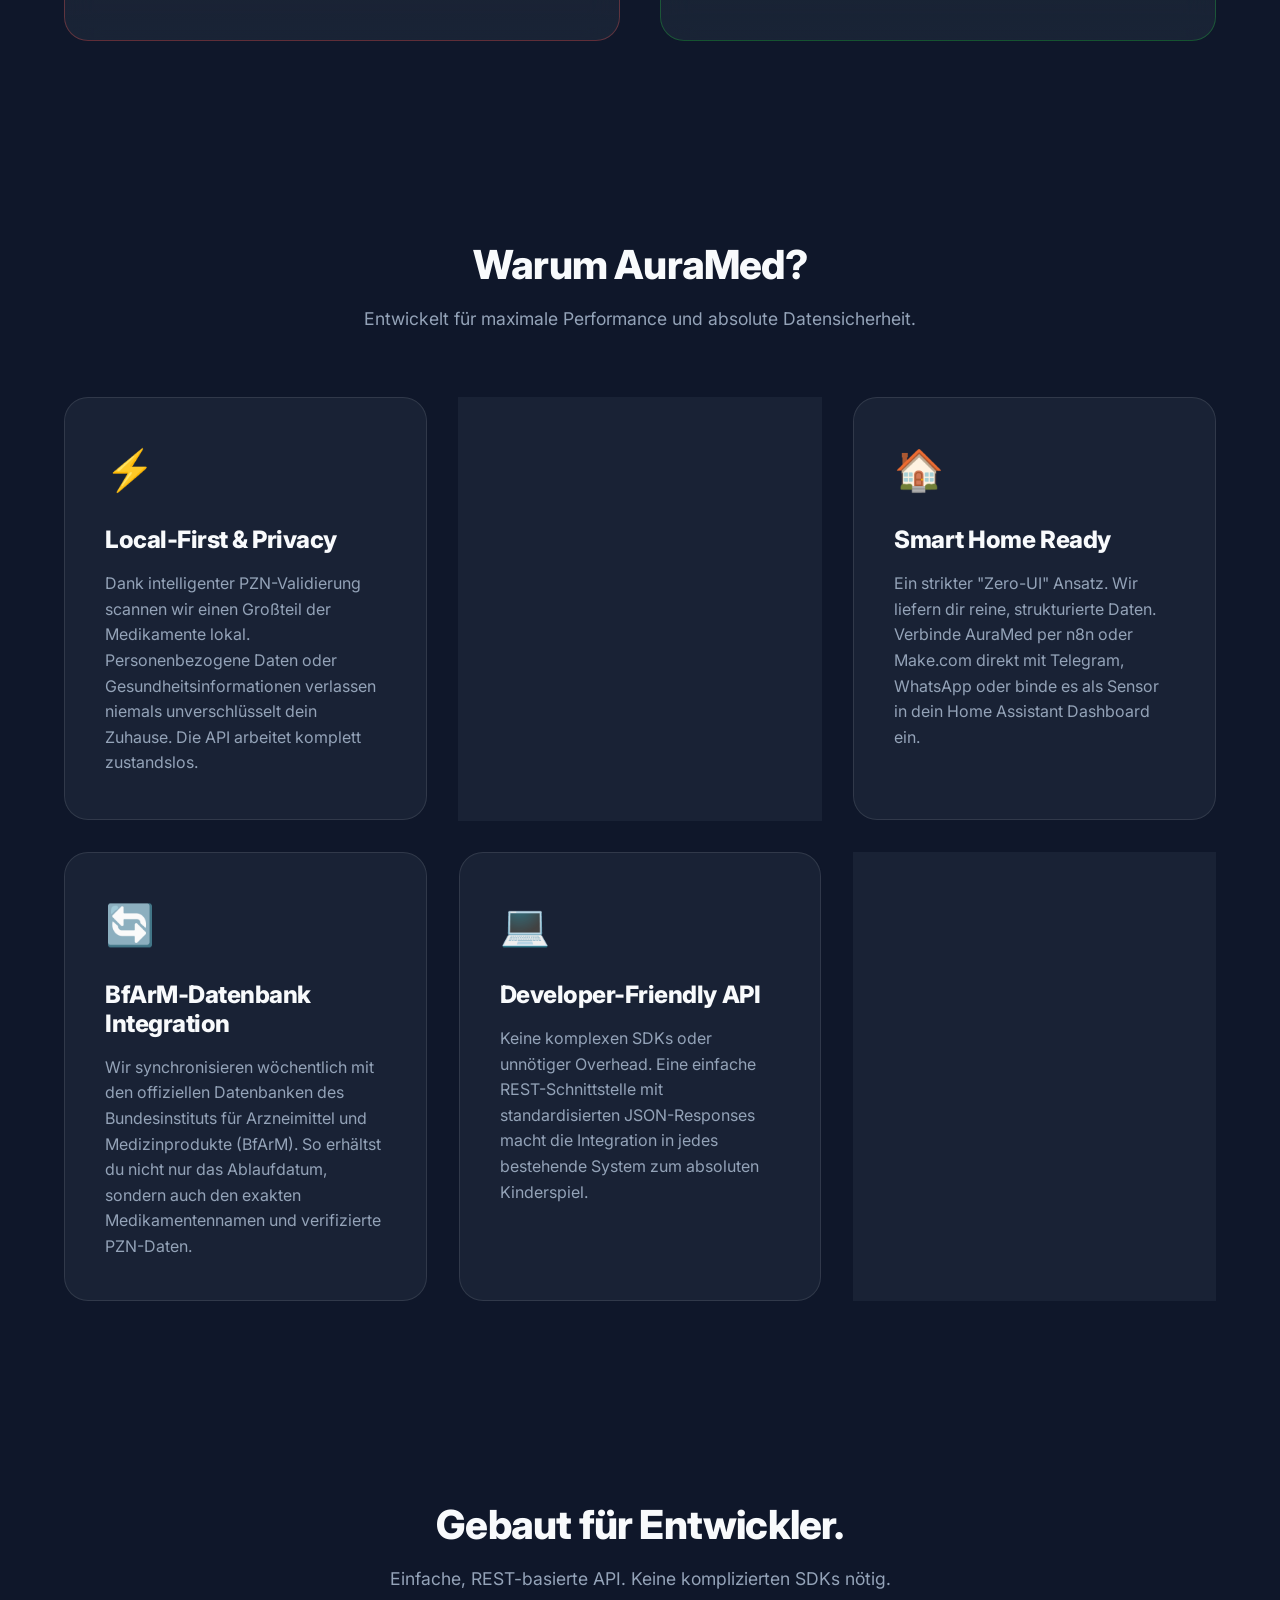
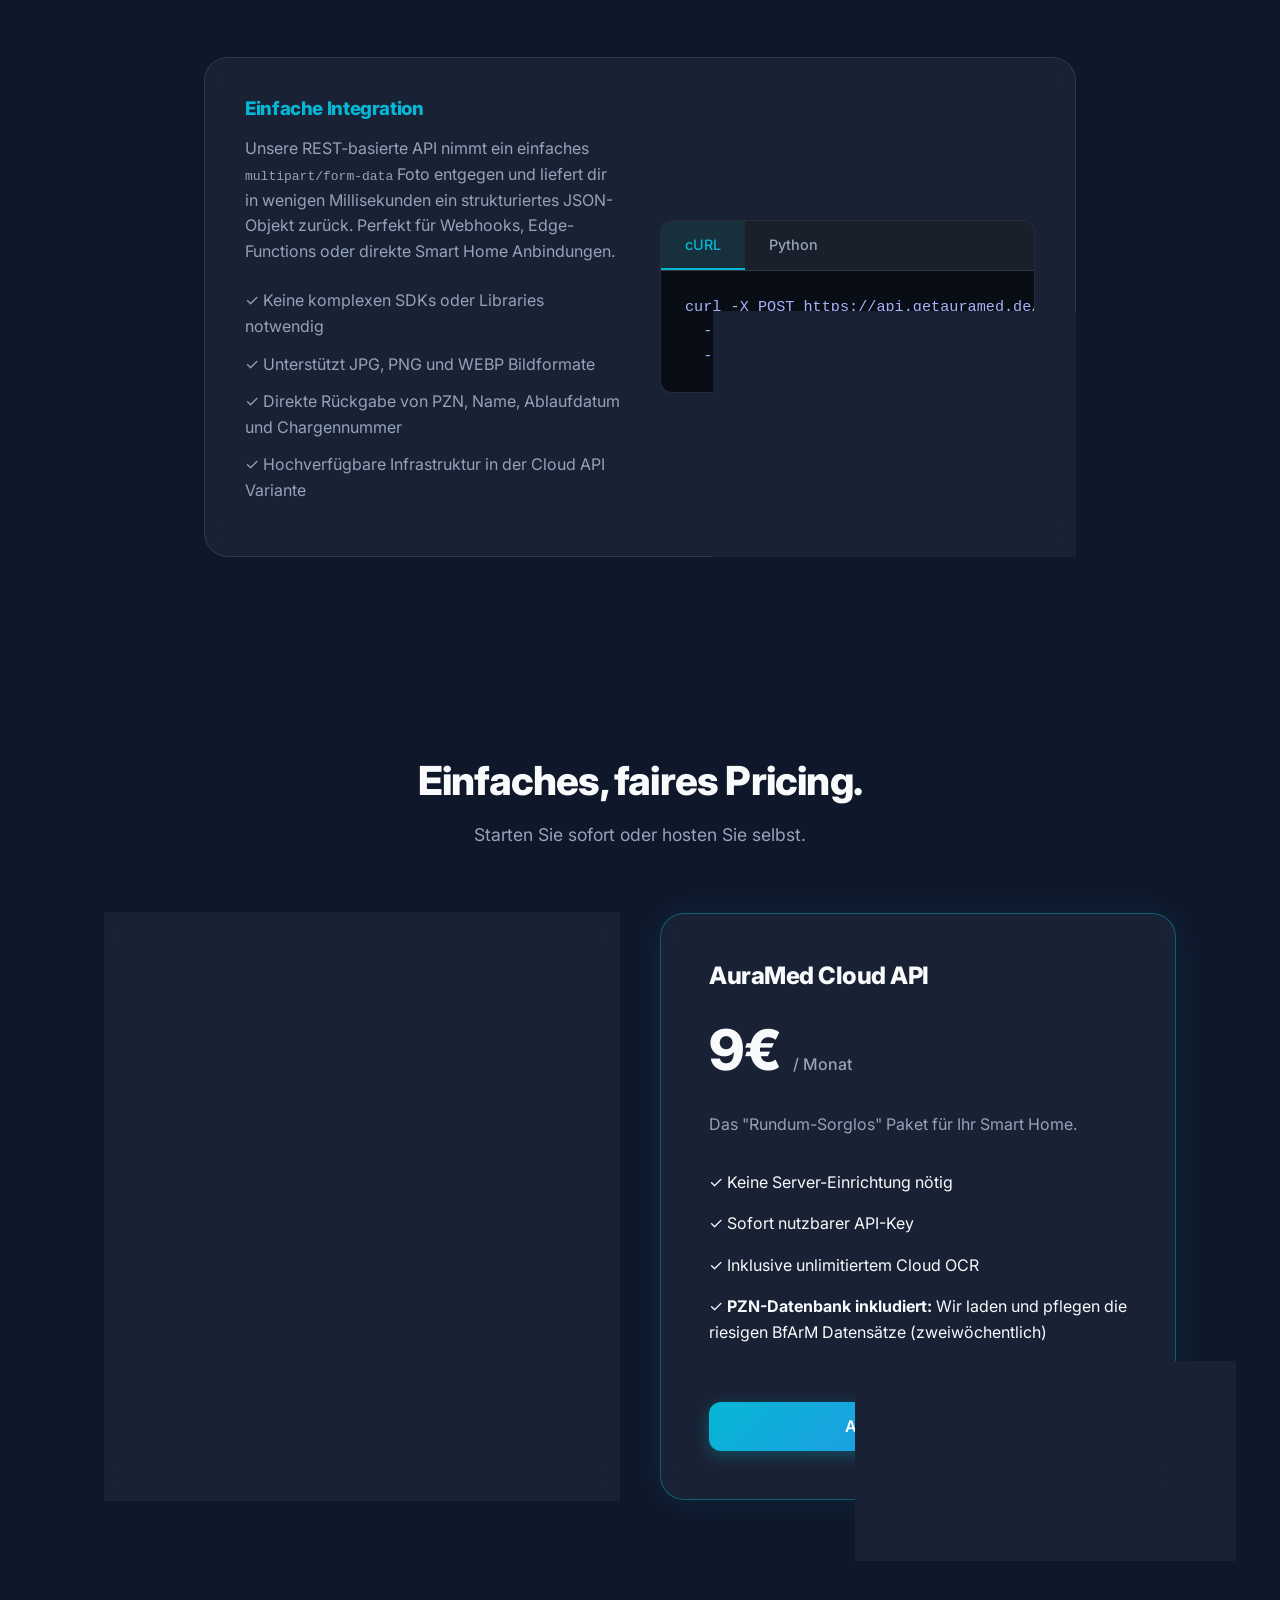
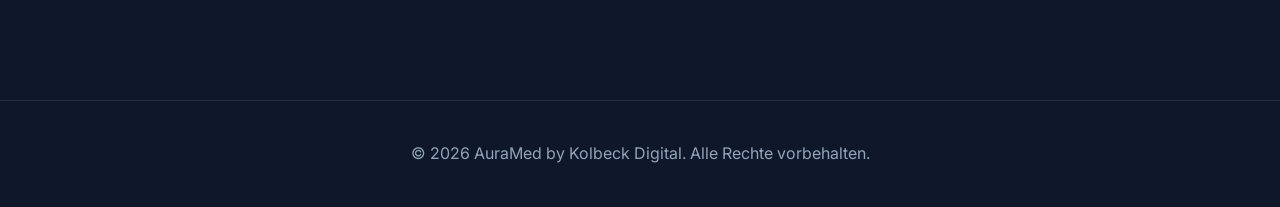
==== commit 891bbdfa: "feat: Add SaaS features (cancellations, customer portal, usage tracking)" ====
--- a/web/index.html
+++ b/web/index.html
@@ -26,7 +26,8 @@
           <a href="#problem">Das Problem</a>
           <a href="#features">Features</a>
           <a href="#developer">Für Entwickler</a>
-          <a href="#pricing" class="btn-primary-outline">Preise</a>
+          <a href="#pricing">Preise</a>
+          <a href="https://billing.stripe.com/p/login/dein_stripe_link_hier" target="_blank" class="btn-primary-outline">Kunden Login</a>
         </div>
         <button class="mobile-menu-btn" id="mobile-menu-btn" aria-label="Menü öffnen">
           <svg width="24" height="24" viewBox="0 0 24 24" fill="none" stroke="currentColor" stroke-width="2" stroke-linecap="round" stroke-linejoin="round">
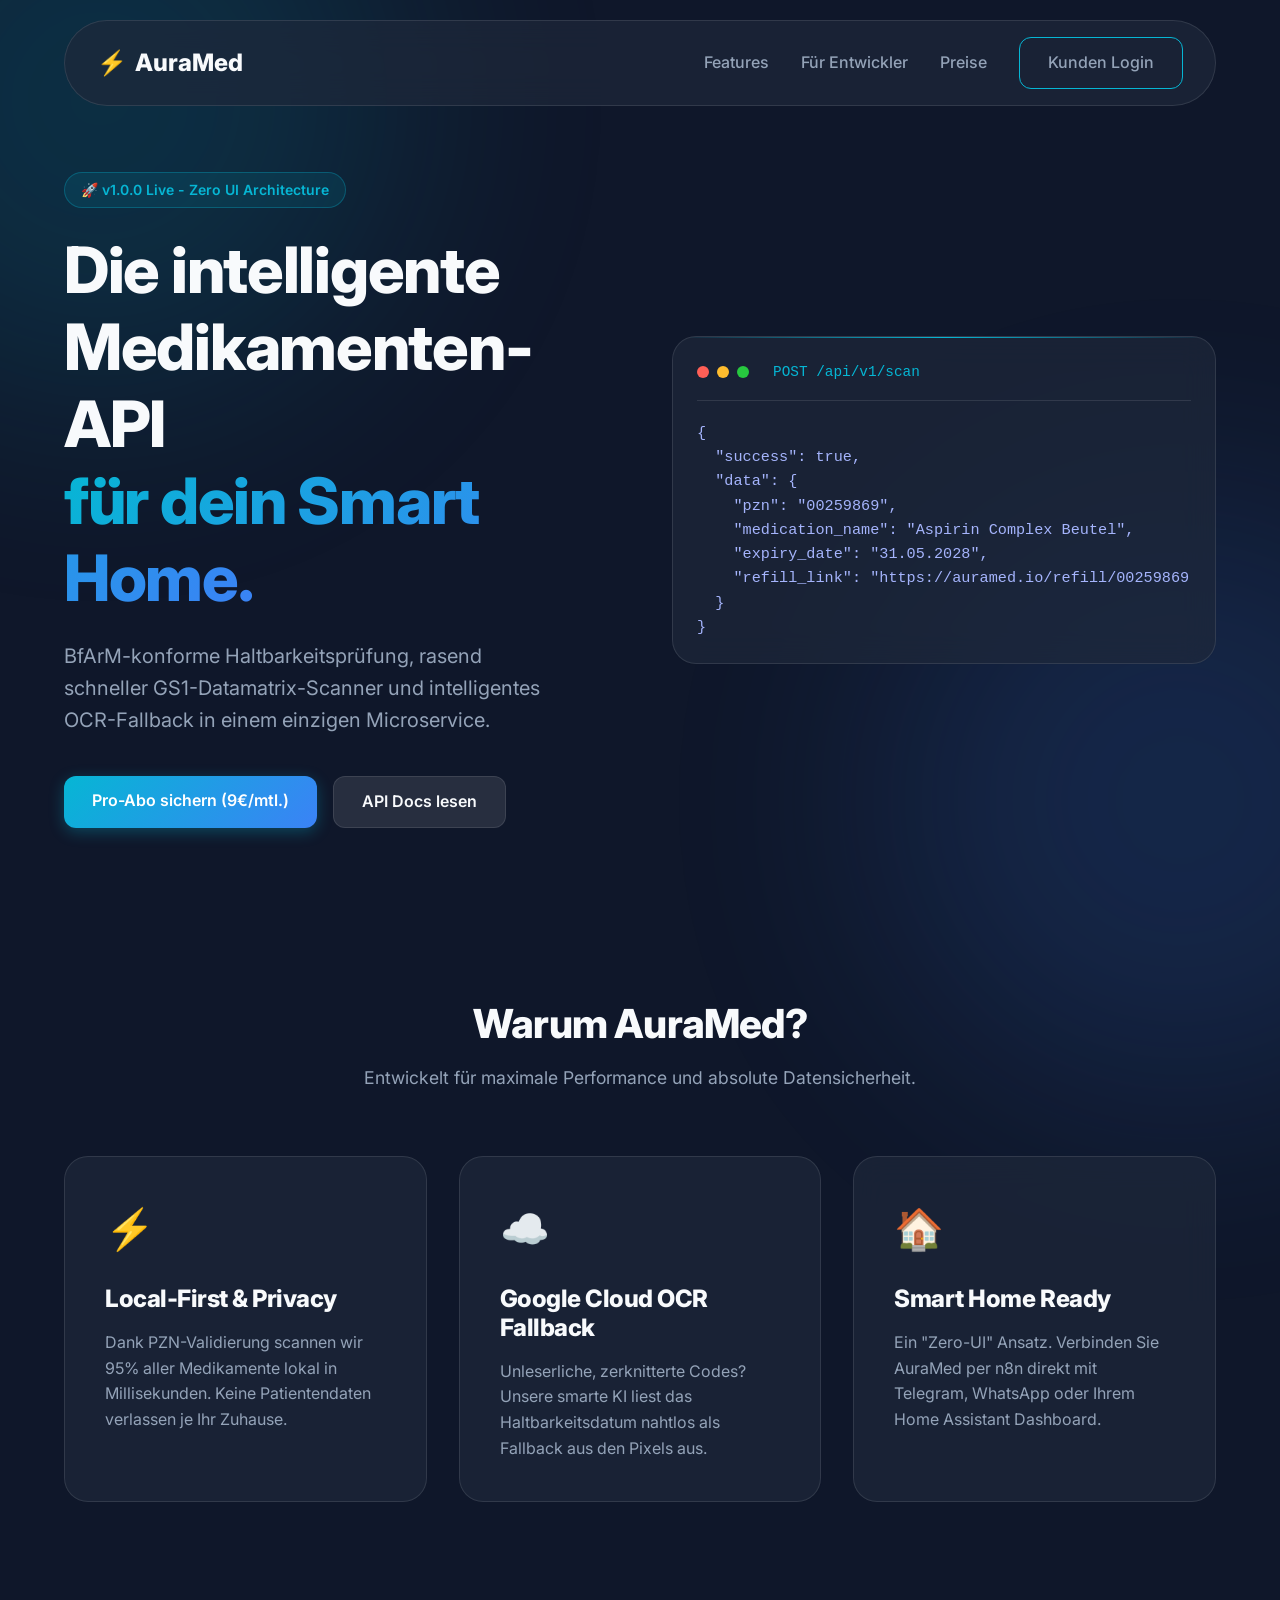
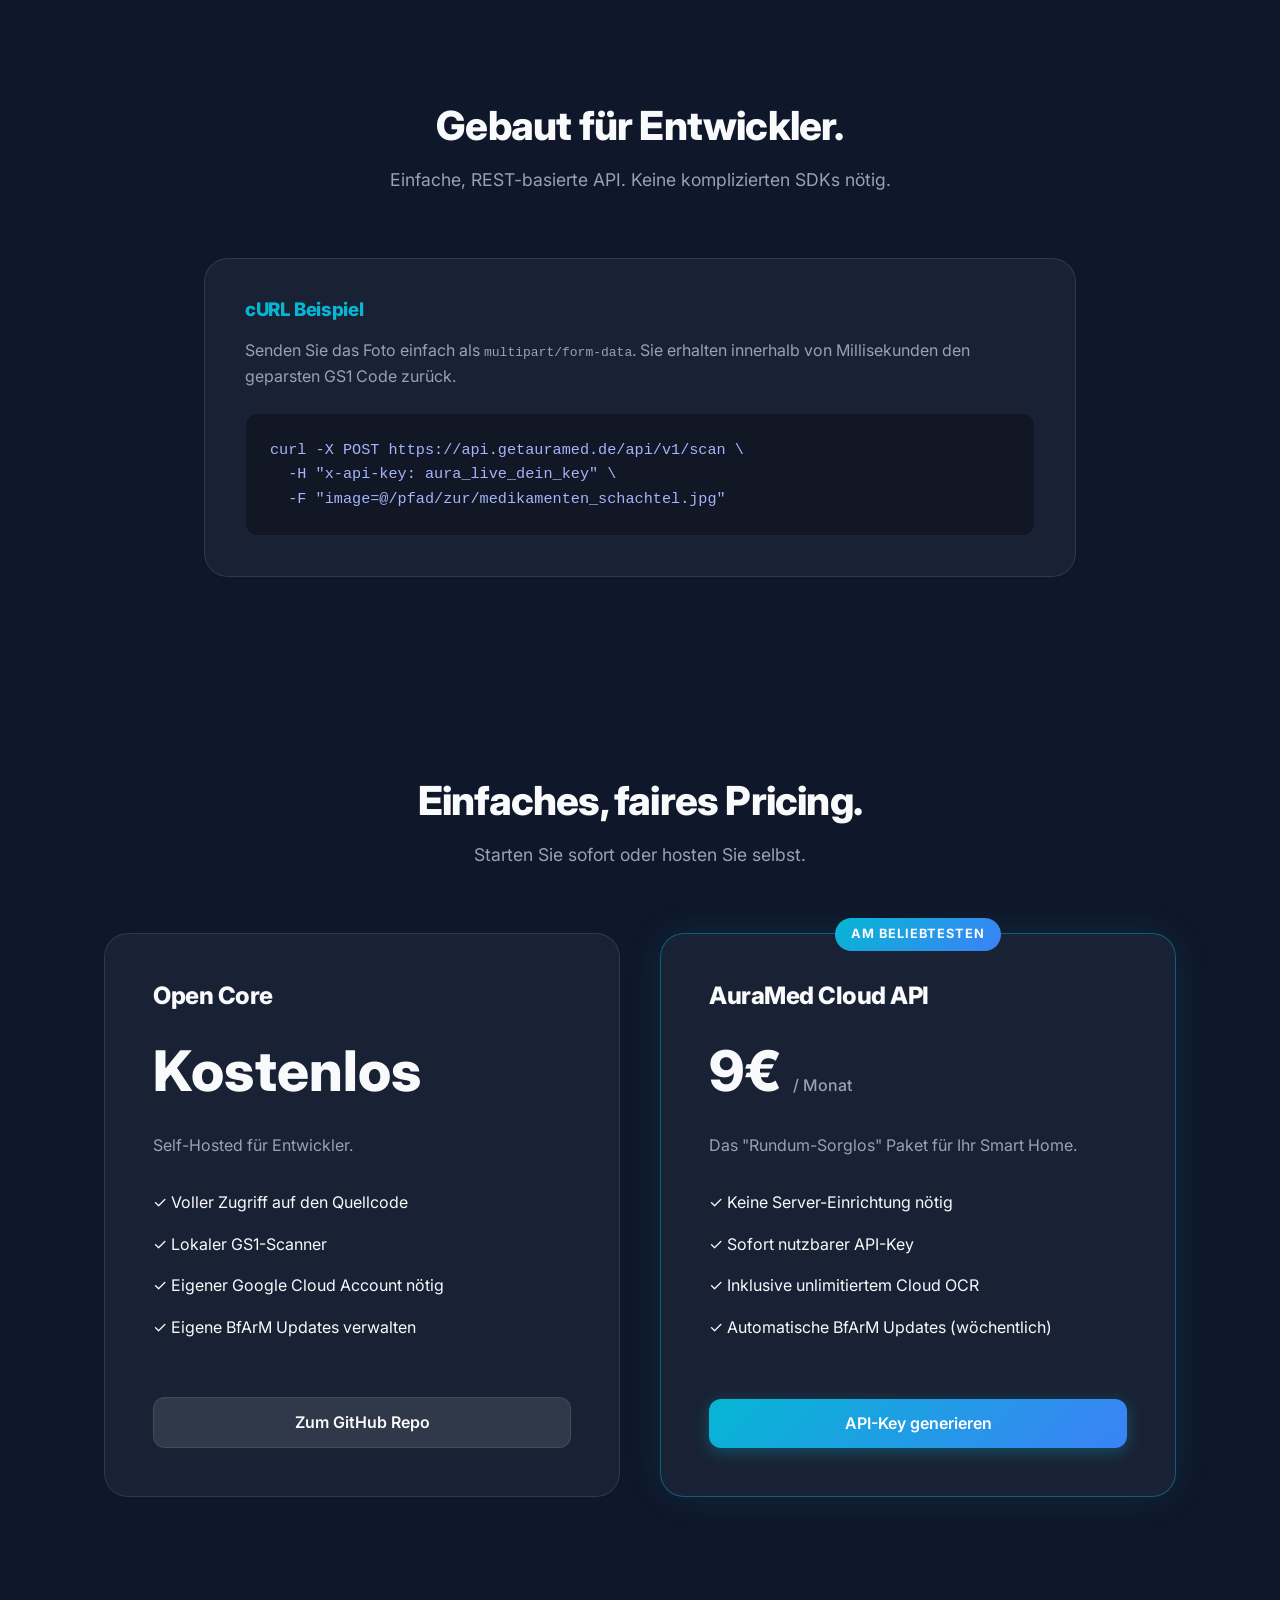
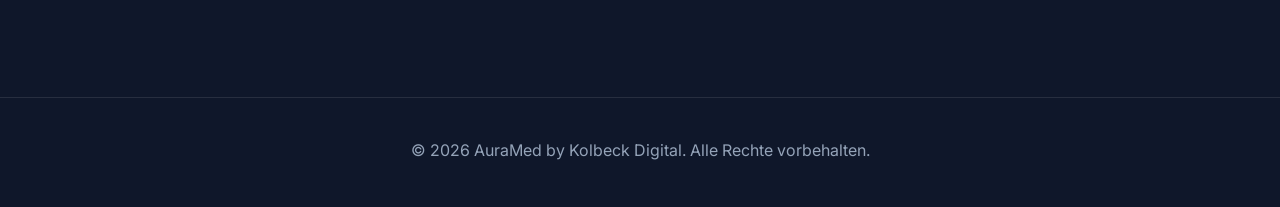
==== commit 98ef68dc: "fix: Update Stripe links in index.html" ====
--- a/web/index.html
+++ b/web/index.html
@@ -23,37 +23,13 @@
           AuraMed
         </div>
         <div class="nav-links">
-          <a href="#problem">Das Problem</a>
           <a href="#features">Features</a>
           <a href="#developer">Für Entwickler</a>
           <a href="#pricing">Preise</a>
-          <a href="https://billing.stripe.com/p/login/dein_stripe_link_hier" target="_blank" class="btn-primary-outline">Kunden Login</a>
+          <a href="https://billing.stripe.com/p/login/6oUcN41Tj6f53b2cklb7y00" target="_blank" class="btn-primary-outline">Kunden Login</a>
         </div>
-        <button class="mobile-menu-btn" id="mobile-menu-btn" aria-label="Menü öffnen">
-          <svg width="24" height="24" viewBox="0 0 24 24" fill="none" stroke="currentColor" stroke-width="2" stroke-linecap="round" stroke-linejoin="round">
-            <line x1="3" y1="12" x2="21" y2="12"></line>
-            <line x1="3" y1="6" x2="21" y2="6"></line>
-            <line x1="3" y1="18" x2="21" y2="18"></line>
-          </svg>
-        </button>
       </div>
     </nav>
-
-    <!-- Mobile Overlay Menu -->
-    <div class="mobile-overlay" id="mobile-overlay">
-      <button class="close-menu-btn" id="close-menu-btn" aria-label="Menü schließen">
-        <svg width="24" height="24" viewBox="0 0 24 24" fill="none" stroke="currentColor" stroke-width="2" stroke-linecap="round" stroke-linejoin="round">
-          <line x1="18" y1="6" x2="6" y2="18"></line>
-          <line x1="6" y1="6" x2="18" y2="18"></line>
-        </svg>
-      </button>
-      <div class="mobile-nav-links">
-        <a href="#problem" class="mobile-link">Das Problem</a>
-        <a href="#features" class="mobile-link">Features</a>
-        <a href="#developer" class="mobile-link">Für Entwickler</a>
-        <a href="#pricing" class="btn-primary w-full text-center mobile-link">Preise</a>
-      </div>
-    </div>
 
     <header class="hero">
       <div class="hero-content">
@@ -84,35 +60,6 @@
       </div>
     </header>
 
-    <section id="problem" class="problem-section">
-      <div class="section-title">
-        <h2>Schluss mit abgelaufenen Medikamenten.</h2>
-        <p>Die manuelle Verwaltung der Hausapotheke kostet Nerven und birgt Risiken.</p>
-      </div>
-      <div class="problem-solution-grid">
-        <div class="ps-card problem-card glass hover-lift">
-          <div class="ps-icon red-icon">⚠️</div>
-          <h3>Das Problem</h3>
-          <ul class="ps-list">
-            <li><strong>Unübersichtliche Inventur:</strong> Wer weiß schon genau, was ganz hinten im Medizinschrank steht?</li>
-            <li><strong>Verfallene Wirkstoffe:</strong> Abgelaufene Medikamente verlieren ihre Wirkung oder werden potenziell gesundheitsschädlich.</li>
-            <li><strong>Schlechte Lesbarkeit:</strong> Eingeprägte Haltbarkeitsdaten auf Blistern oder Schachteln sind im Alltag oft unleserlich.</li>
-            <li><strong>Mühsame Dateneingabe:</strong> Niemand möchte 20 Packungen nach einem Apothekenbesuch manuell in eine App eintippen.</li>
-          </ul>
-        </div>
-        <div class="ps-card solution-card glass hover-lift">
-          <div class="ps-icon green-icon">✨</div>
-          <h3>Die Lösung mit AuraMed</h3>
-          <ul class="ps-list">
-            <li><strong>Ein Foto genügt:</strong> Knipse ein Bild der Verpackung, unsere API erledigt den Rest in Millisekunden.</li>
-            <li><strong>Immer informiert:</strong> Automatische Push-Warnungen in deinem Smart Home, bevor etwas abläuft.</li>
-            <li><strong>Künstliche Intelligenz:</strong> Unser OCR-Fallback liest selbst zerknitterte oder schlecht gedruckte Daten zuverlässig aus.</li>
-            <li><strong>Nahtlose Integration:</strong> Perfekt einsetzbar für Home Assistant, n8n, Node-RED oder dein eigenes App-Projekt.</li>
-          </ul>
-        </div>
-      </div>
-    </section>
-
     <section id="features" class="features-section">
       <div class="section-title">
         <h2>Warum AuraMed?</h2>
@@ -122,32 +69,17 @@
         <div class="feature-card glass hover-lift">
           <div class="feature-icon">⚡</div>
           <h3>Local-First & Privacy</h3>
-          <p>Dank intelligenter PZN-Validierung scannen wir einen Großteil der Medikamente lokal. Personenbezogene Daten oder Gesundheitsinformationen verlassen niemals unverschlüsselt dein Zuhause. Die API arbeitet komplett zustandslos.</p>
+          <p>Dank PZN-Validierung scannen wir 95% aller Medikamente lokal in Millisekunden. Keine Patientendaten verlassen je Ihr Zuhause.</p>
         </div>
         <div class="feature-card glass hover-lift">
           <div class="feature-icon">☁️</div>
           <h3>Google Cloud OCR Fallback</h3>
-          <p>Unleserliche, zerknitterte Codes oder spiegelnde Oberflächen? Wenn der lokale Datamatrix-Scan fehlschlägt, springt unser KI-gestütztes OCR-Fallback ein und liest das Haltbarkeitsdatum nahtlos als reinen Text aus den Bildpixeln.</p>
+          <p>Unleserliche, zerknitterte Codes? Unsere smarte KI liest das Haltbarkeitsdatum nahtlos als Fallback aus den Pixels aus.</p>
         </div>
         <div class="feature-card glass hover-lift">
           <div class="feature-icon">🏠</div>
           <h3>Smart Home Ready</h3>
-          <p>Ein strikter "Zero-UI" Ansatz. Wir liefern dir reine, strukturierte Daten. Verbinde AuraMed per n8n oder Make.com direkt mit Telegram, WhatsApp oder binde es als Sensor in dein Home Assistant Dashboard ein.</p>
-        </div>
-        <div class="feature-card glass hover-lift">
-          <div class="feature-icon">🔄</div>
-          <h3>BfArM-Datenbank Integration</h3>
-          <p>Wir synchronisieren wöchentlich mit den offiziellen Datenbanken des Bundesinstituts für Arzneimittel und Medizinprodukte (BfArM). So erhältst du nicht nur das Ablaufdatum, sondern auch den exakten Medikamentennamen und verifizierte PZN-Daten.</p>
-        </div>
-        <div class="feature-card glass hover-lift">
-          <div class="feature-icon">💻</div>
-          <h3>Developer-Friendly API</h3>
-          <p>Keine komplexen SDKs oder unnötiger Overhead. Eine einfache REST-Schnittstelle mit standardisierten JSON-Responses macht die Integration in jedes bestehende System zum absoluten Kinderspiel.</p>
-        </div>
-        <div class="feature-card glass hover-lift">
-          <div class="feature-icon">🔓</div>
-          <h3>Open Source Core</h3>
-          <p>Volle Transparenz und Kontrolle. Der Kern von AuraMed ist quelloffen. Du kannst den Service komplett selbst hosten oder bequem auf unsere hochverfügbare Cloud-API zurückgreifen.</p>
+          <p>Ein "Zero-UI" Ansatz. Verbinden Sie AuraMed per n8n direkt mit Telegram, WhatsApp oder Ihrem Home Assistant Dashboard.</p>
         </div>
       </div>
     </section>
@@ -158,35 +90,11 @@
         <p>Einfache, REST-basierte API. Keine komplizierten SDKs nötig.</p>
       </div>
       <div class="developer-content glass">
-        <div class="dev-grid">
-          <div class="dev-text">
-            <h3>Einfache Integration</h3>
-            <p>Unsere REST-basierte API nimmt ein einfaches <code>multipart/form-data</code> Foto entgegen und liefert dir in wenigen Millisekunden ein strukturiertes JSON-Objekt zurück. Perfekt für Webhooks, Edge-Functions oder direkte Smart Home Anbindungen.</p>
-            <ul class="dev-list">
-              <li>✓ Keine komplexen SDKs oder Libraries notwendig</li>
-              <li>✓ Unterstützt JPG, PNG und WEBP Bildformate</li>
-              <li>✓ Direkte Rückgabe von PZN, Name, Ablaufdatum und Chargennummer</li>
-              <li>✓ Hochverfügbare Infrastruktur in der Cloud API Variante</li>
-            </ul>
-          </div>
-          <div class="dev-code-blocks">
-            <div class="code-tab-header">
-              <span class="active">cURL</span>
-              <span>Python</span>
-            </div>
-            <pre><code class="language-bash">curl -X POST https://api.getauramed.de/api/v1/scan \
+        <h3>cURL Beispiel</h3>
+        <p>Senden Sie das Foto einfach als <code>multipart/form-data</code>. Sie erhalten innerhalb von Millisekunden den geparsten GS1 Code zurück.</p>
+        <pre><code class="language-bash">curl -X POST https://api.getauramed.de/api/v1/scan \
   -H "x-api-key: aura_live_dein_key" \
   -F "image=@/pfad/zur/medikamenten_schachtel.jpg"</code></pre>
-            <pre class="python-code" style="display:none;"><code class="language-python">import requests
-
-url = "https://api.getauramed.de/api/v1/scan"
-headers = {"x-api-key": "aura_live_dein_key"}
-files = {"image": open("medikament.jpg", "rb")}
-
-response = requests.post(url, headers=headers, files=files)
-print(response.json())</code></pre>
-          </div>
-        </div>
       </div>
     </section>
 
@@ -207,7 +115,7 @@
             <li>✓ Eigener Google Cloud Account nötig</li>
             <li>✓ Eigene BfArM Updates verwalten</li>
           </ul>
-          <a href="https://github.com/thomaskolbeck94-dot/Aura-Med" target="_blank" class="btn-secondary w-full">Zum GitHub Repo</a>
+          <a href="https://github.com/unitera" target="_blank" class="btn-secondary w-full">Zum GitHub Repo</a>
         </div>
         <!-- SaaS Tier -->
         <div class="pricing-card glass featured">
@@ -219,7 +127,7 @@
             <li>✓ Keine Server-Einrichtung nötig</li>
             <li>✓ Sofort nutzbarer API-Key</li>
             <li>✓ Inklusive unlimitiertem Cloud OCR</li>
-            <li>✓ <strong>PZN-Datenbank inkludiert:</strong> Wir laden und pflegen die riesigen BfArM Datensätze (zweiwöchentlich)</li>
+            <li>✓ Automatische BfArM Updates (wöchentlich)</li>
           </ul>
           <a href="https://buy.stripe.com/6oUcN41Tj6f53b2cklb7y00" target="_blank" class="btn-primary w-full">API-Key generieren</a>
         </div>
@@ -232,40 +140,5 @@
       </div>
     </footer>
     <script type="module" src="/main.js"></script>
-    <script>
-      // Mobile Menu Overlay
-      const mobileMenuBtn = document.getElementById('mobile-menu-btn');
-      const closeMenuBtn = document.getElementById('close-menu-btn');
-      const mobileOverlay = document.getElementById('mobile-overlay');
-      const mobileLinks = document.querySelectorAll('.mobile-link');
-
-      if (mobileMenuBtn && mobileOverlay && closeMenuBtn) {
-        mobileMenuBtn.addEventListener('click', () => {
-          mobileOverlay.classList.add('active');
-          document.body.style.overflow = 'hidden';
-        });
-
-        const closeMenu = () => {
-          mobileOverlay.classList.remove('active');
-          document.body.style.overflow = '';
-        };
-
-        closeMenuBtn.addEventListener('click', closeMenu);
-        mobileLinks.forEach(link => link.addEventListener('click', closeMenu));
-      }
-
-      // Code Tabs in Developer Section
-      const tabs = document.querySelectorAll('.code-tab-header span');
-      const pres = document.querySelectorAll('.dev-code-blocks pre');
-      
-      tabs.forEach((tab, index) => {
-        tab.addEventListener('click', () => {
-          tabs.forEach(t => t.classList.remove('active'));
-          pres.forEach(p => p.style.display = 'none');
-          tab.classList.add('active');
-          pres[index].style.display = 'block';
-        });
-      });
-    </script>
   </body>
 </html>
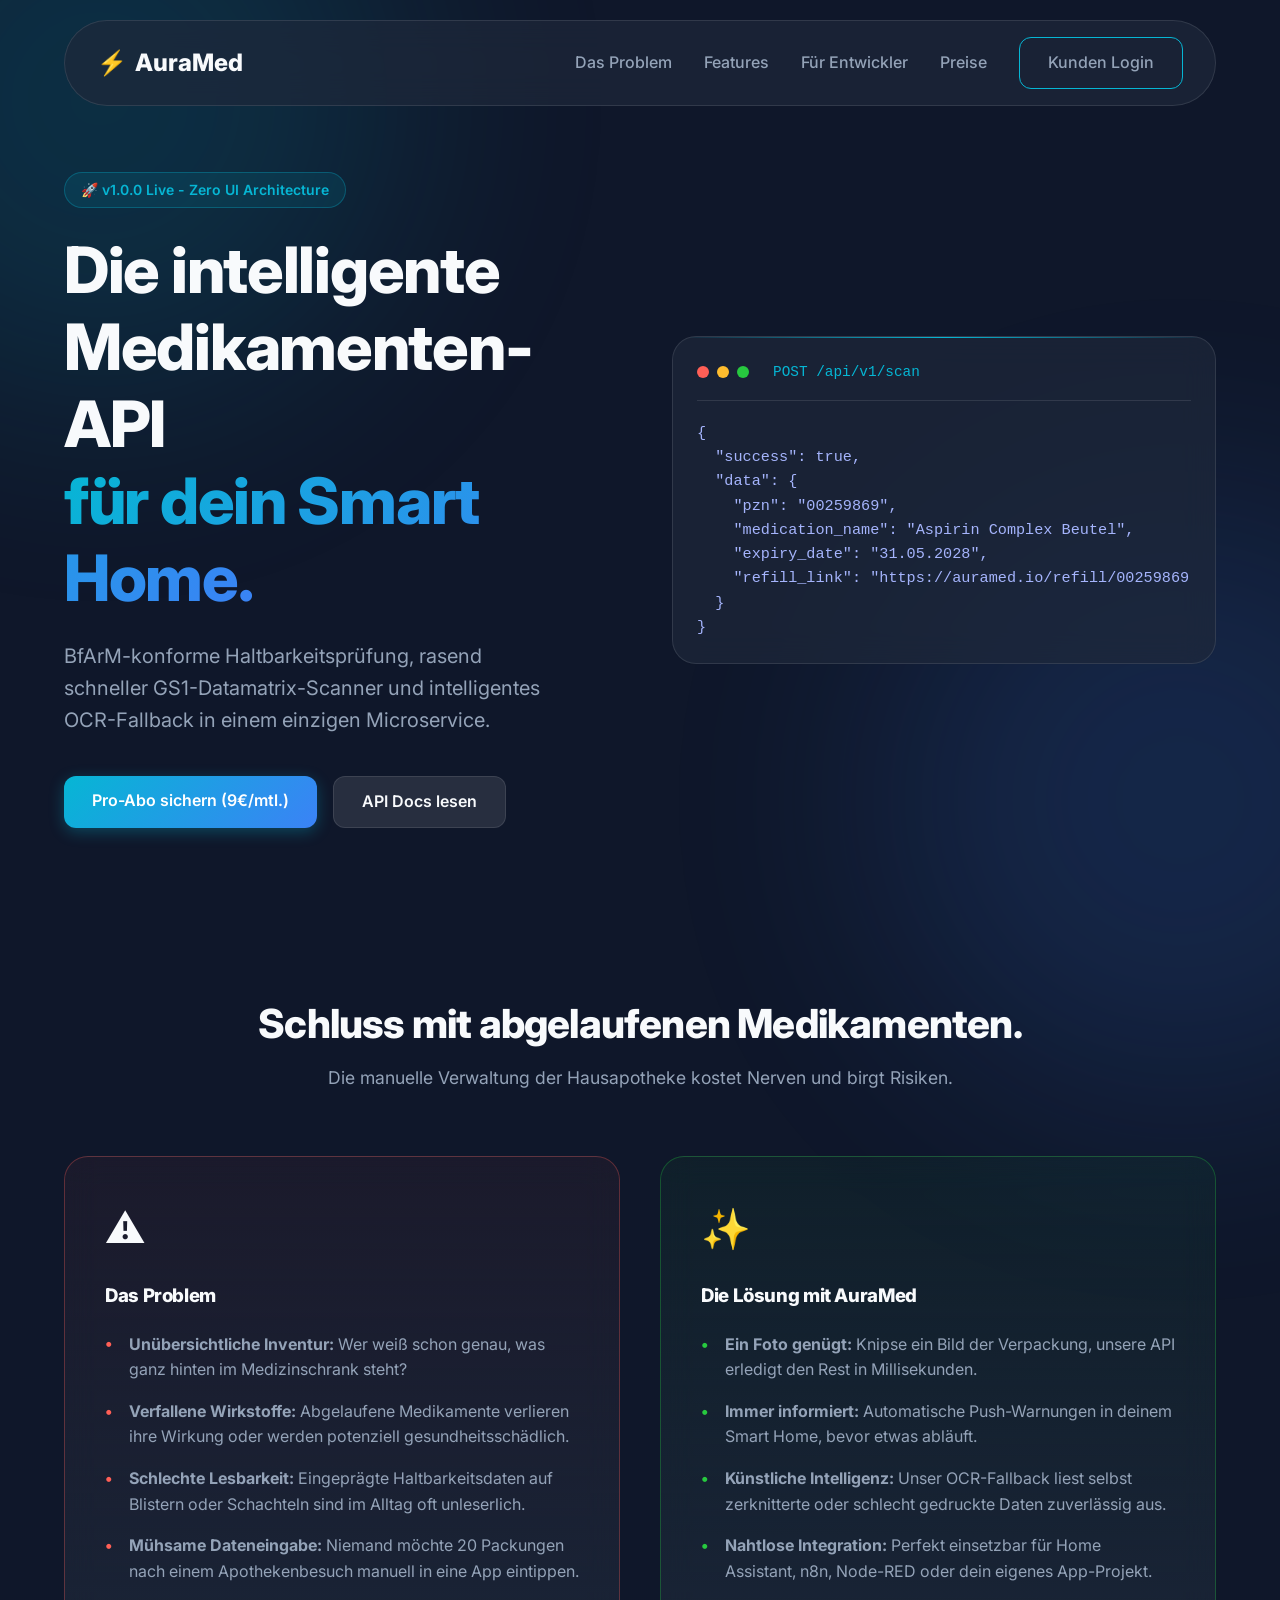
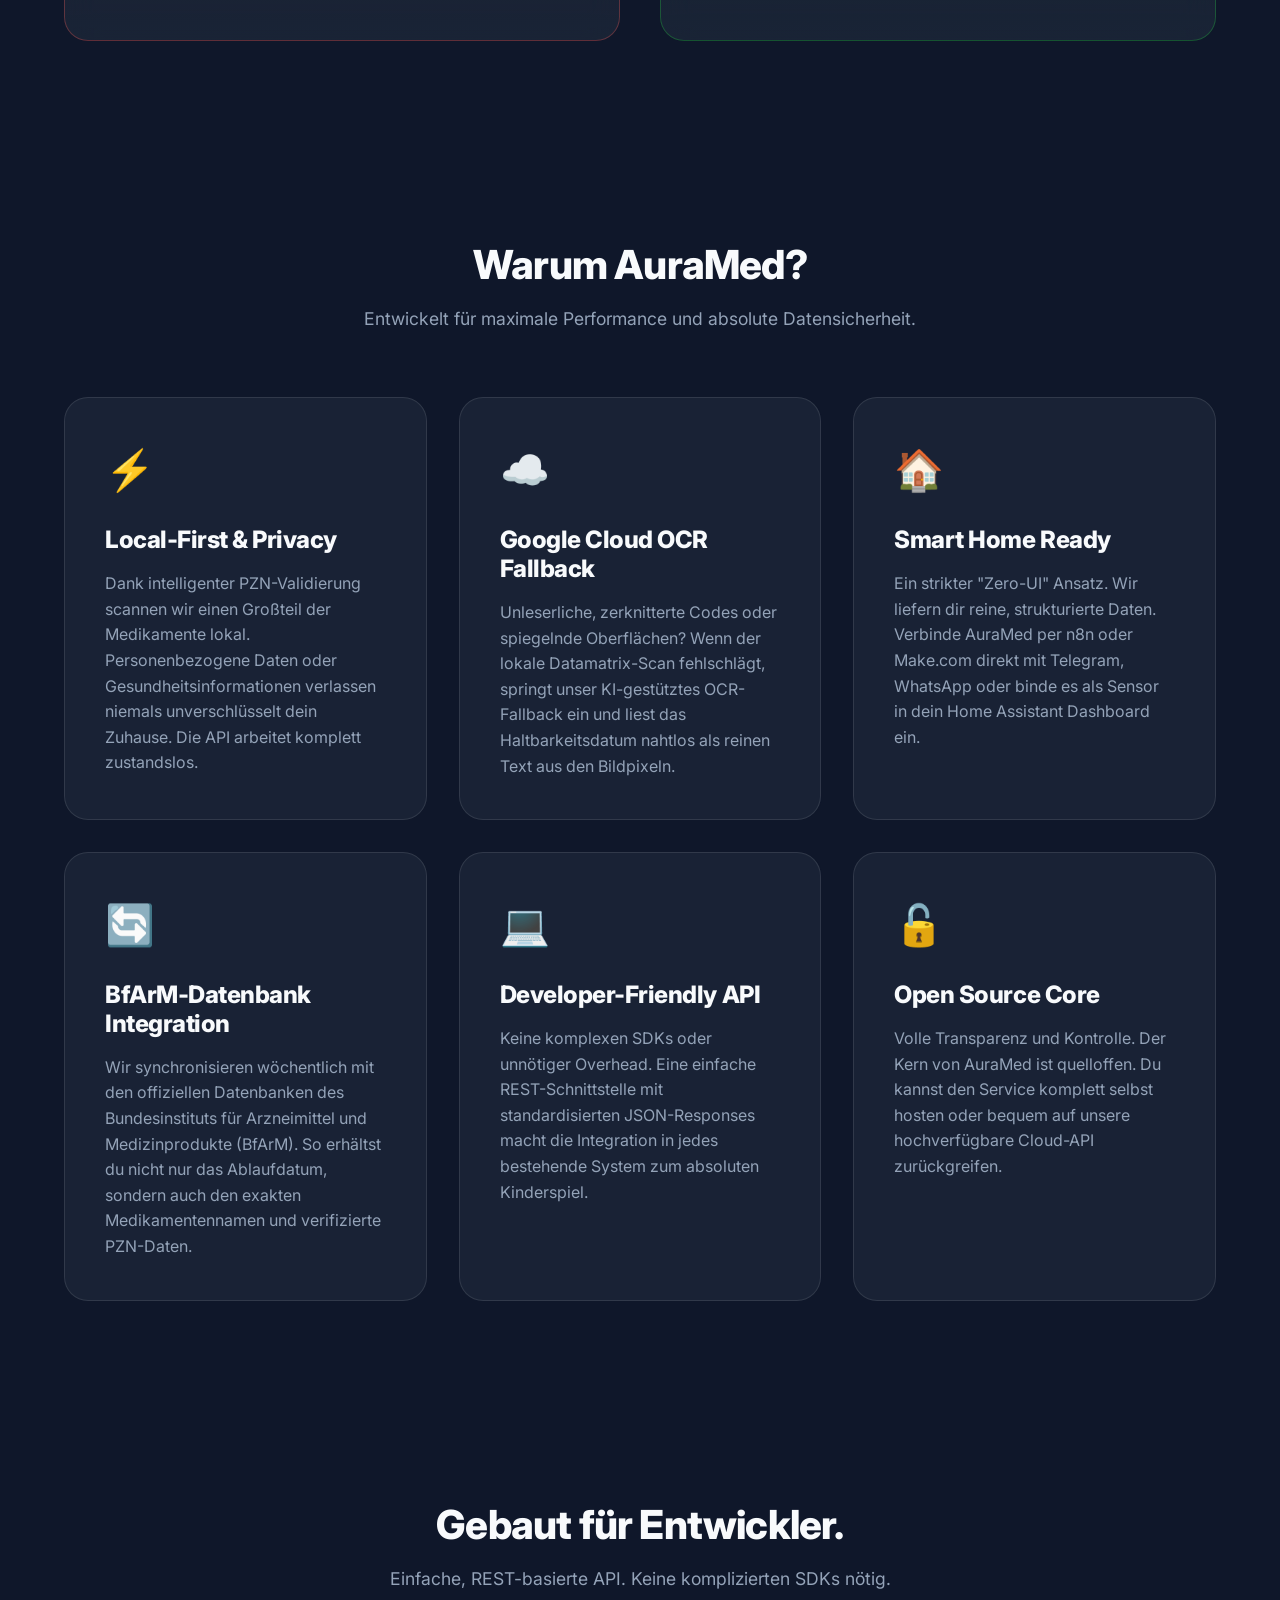
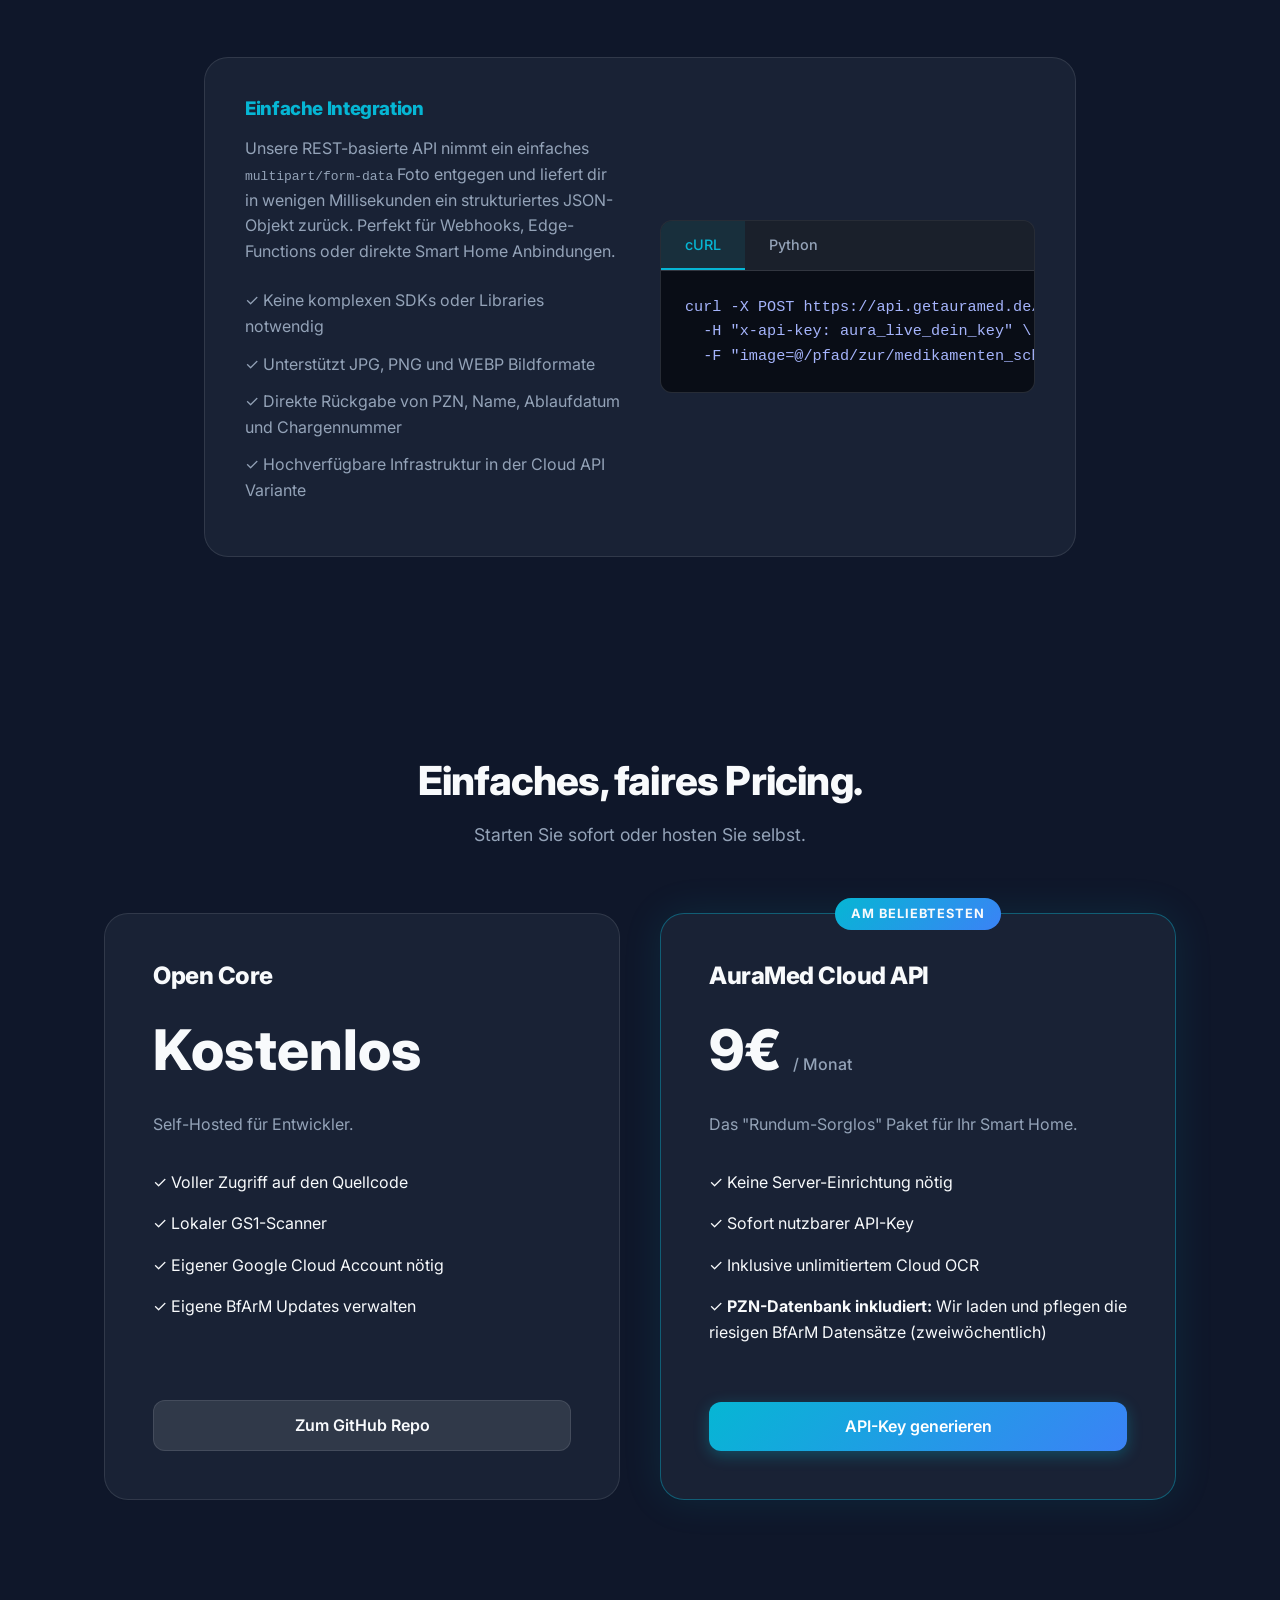
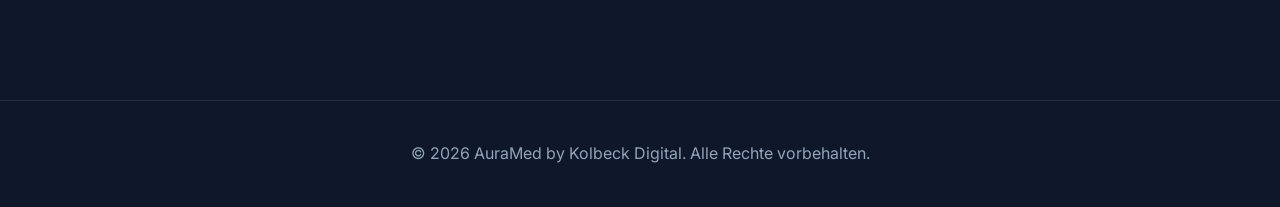
==== commit 078dd69e: "feat: Add fair-use daily quota of 100 scans for API keys" ====
--- a/web/index.html
+++ b/web/index.html
@@ -1,54 +1,84 @@
 <!DOCTYPE html>
 <html lang="de">
-  <head>
-    <meta charset="UTF-8" />
-    <link rel="icon" type="image/svg+xml" href="/vite.svg" />
-    <meta name="viewport" content="width=device-width, initial-scale=1.0" />
-    <title>AuraMed | Die intelligente Medikamenten-API für dein Smart Home</title>
-    <meta name="description" content="AuraMed bietet eine BfArM-konforme Haltbarkeitsprüfung, lokalen GS1-Scanner und intelligentes OCR-Fallback in einem einzigen Microservice." />
-    <link rel="preconnect" href="https://fonts.googleapis.com">
-    <link rel="preconnect" href="https://fonts.gstatic.com" crossorigin>
-    <link href="https://fonts.googleapis.com/css2?family=Inter:wght@400;500;700;800&display=swap" rel="stylesheet">
-    <link rel="stylesheet" href="./style.css">
-  </head>
-  <body>
-    <!-- Background Effects -->
-    <div class="bg-glow blob-1"></div>
-    <div class="bg-glow blob-2"></div>
-
-    <nav class="navbar glass">
-      <div class="nav-container">
-        <div class="logo">
-          <span class="logo-icon">⚡</span>
-          AuraMed
-        </div>
-        <div class="nav-links">
-          <a href="#features">Features</a>
-          <a href="#developer">Für Entwickler</a>
-          <a href="#pricing">Preise</a>
-          <a href="https://billing.stripe.com/p/login/6oUcN41Tj6f53b2cklb7y00" target="_blank" class="btn-primary-outline">Kunden Login</a>
-        </div>
-      </div>
-    </nav>
-
-    <header class="hero">
-      <div class="hero-content">
-        <div class="badge">🚀 v1.0.0 Live - Zero UI Architecture</div>
-        <h1>Die intelligente Medikamenten-API <br><span class="text-gradient">für dein Smart Home.</span></h1>
-        <p class="hero-subtitle">BfArM-konforme Haltbarkeitsprüfung, rasend schneller GS1-Datamatrix-Scanner und intelligentes OCR-Fallback in einem einzigen Microservice.</p>
-        <div class="hero-actions">
-          <a href="#pricing" class="btn-primary">Pro-Abo sichern (9€/mtl.)</a>
-          <a href="#developer" class="btn-secondary">API Docs lesen</a>
-        </div>
-      </div>
-      <div class="hero-visual glass">
-        <div class="code-header">
-          <span class="dot red"></span>
-          <span class="dot yellow"></span>
-          <span class="dot green"></span>
-          <span class="code-title">POST /api/v1/scan</span>
-        </div>
-        <pre><code class="language-json">{
+
+<head>
+  <meta charset="UTF-8" />
+  <link rel="icon" type="image/svg+xml" href="/vite.svg" />
+  <meta name="viewport" content="width=device-width, initial-scale=1.0" />
+  <title>AuraMed | Die intelligente Medikamenten-API für dein Smart Home</title>
+  <meta name="description"
+    content="AuraMed bietet eine BfArM-konforme Haltbarkeitsprüfung, lokalen GS1-Scanner und intelligentes OCR-Fallback in einem einzigen Microservice." />
+  <link rel="preconnect" href="https://fonts.googleapis.com">
+  <link rel="preconnect" href="https://fonts.gstatic.com" crossorigin>
+  <link href="https://fonts.googleapis.com/css2?family=Inter:wght@400;500;700;800&display=swap" rel="stylesheet">
+  <link rel="stylesheet" href="./style.css">
+</head>
+
+<body>
+  <!-- Background Effects -->
+  <div class="bg-glow blob-1"></div>
+  <div class="bg-glow blob-2"></div>
+
+  <nav class="navbar glass">
+    <div class="nav-container">
+      <div class="logo">
+        <span class="logo-icon">⚡</span>
+        AuraMed
+      </div>
+      <div class="nav-links">
+        <a href="#problem">Das Problem</a>
+        <a href="#features">Features</a>
+        <a href="#developer">Für Entwickler</a>
+        <a href="#pricing">Preise</a>
+        <a href="https://billing.stripe.com/p/login/6oUcN41Tj6f53b2cklb7y00" target="_blank" class="btn-primary-outline">Kunden Login</a>
+      </div>
+      <button class="mobile-menu-btn" id="mobile-menu-btn" aria-label="Menü öffnen">
+        <svg width="24" height="24" viewBox="0 0 24 24" fill="none" stroke="currentColor" stroke-width="2"
+          stroke-linecap="round" stroke-linejoin="round">
+          <line x1="3" y1="12" x2="21" y2="12"></line>
+          <line x1="3" y1="6" x2="21" y2="6"></line>
+          <line x1="3" y1="18" x2="21" y2="18"></line>
+        </svg>
+      </button>
+    </div>
+  </nav>
+
+  <!-- Mobile Overlay Menu -->
+  <div class="mobile-overlay" id="mobile-overlay">
+    <button class="close-menu-btn" id="close-menu-btn" aria-label="Menü schließen">
+      <svg width="24" height="24" viewBox="0 0 24 24" fill="none" stroke="currentColor" stroke-width="2"
+        stroke-linecap="round" stroke-linejoin="round">
+        <line x1="18" y1="6" x2="6" y2="18"></line>
+        <line x1="6" y1="6" x2="18" y2="18"></line>
+      </svg>
+    </button>
+    <div class="mobile-nav-links">
+      <a href="#problem" class="mobile-link">Das Problem</a>
+      <a href="#features" class="mobile-link">Features</a>
+      <a href="#developer" class="mobile-link">Für Entwickler</a>
+      <a href="#pricing" class="btn-primary w-full text-center mobile-link">Preise</a>
+    </div>
+  </div>
+
+  <header class="hero">
+    <div class="hero-content">
+      <div class="badge">🚀 v1.0.0 Live - Zero UI Architecture</div>
+      <h1>Die intelligente Medikamenten-API <br><span class="text-gradient">für dein Smart Home.</span></h1>
+      <p class="hero-subtitle">BfArM-konforme Haltbarkeitsprüfung, rasend schneller GS1-Datamatrix-Scanner und
+        intelligentes OCR-Fallback in einem einzigen Microservice.</p>
+      <div class="hero-actions">
+        <a href="#pricing" class="btn-primary">Pro-Abo sichern (9€/mtl.)</a>
+        <a href="#developer" class="btn-secondary">API Docs lesen</a>
+      </div>
+    </div>
+    <div class="hero-visual glass">
+      <div class="code-header">
+        <span class="dot red"></span>
+        <span class="dot yellow"></span>
+        <span class="dot green"></span>
+        <span class="code-title">POST /api/v1/scan</span>
+      </div>
+      <pre><code class="language-json">{
   "success": true,
   "data": {
     "pzn": "00259869",
@@ -57,88 +87,214 @@
     "refill_link": "https://auramed.io/refill/00259869"
   }
 }</code></pre>
-      </div>
-    </header>
-
-    <section id="features" class="features-section">
-      <div class="section-title">
-        <h2>Warum AuraMed?</h2>
-        <p>Entwickelt für maximale Performance und absolute Datensicherheit.</p>
-      </div>
-      <div class="features-grid">
-        <div class="feature-card glass hover-lift">
-          <div class="feature-icon">⚡</div>
-          <h3>Local-First & Privacy</h3>
-          <p>Dank PZN-Validierung scannen wir 95% aller Medikamente lokal in Millisekunden. Keine Patientendaten verlassen je Ihr Zuhause.</p>
+    </div>
+  </header>
+
+  <section id="problem" class="problem-section">
+    <div class="section-title">
+      <h2>Schluss mit abgelaufenen Medikamenten.</h2>
+      <p>Die manuelle Verwaltung der Hausapotheke kostet Nerven und birgt Risiken.</p>
+    </div>
+    <div class="problem-solution-grid">
+      <div class="ps-card problem-card glass hover-lift">
+        <div class="ps-icon red-icon">⚠️</div>
+        <h3>Das Problem</h3>
+        <ul class="ps-list">
+          <li><strong>Unübersichtliche Inventur:</strong> Wer weiß schon genau, was ganz hinten im Medizinschrank steht?
+          </li>
+          <li><strong>Verfallene Wirkstoffe:</strong> Abgelaufene Medikamente verlieren ihre Wirkung oder werden
+            potenziell gesundheitsschädlich.</li>
+          <li><strong>Schlechte Lesbarkeit:</strong> Eingeprägte Haltbarkeitsdaten auf Blistern oder Schachteln sind im
+            Alltag oft unleserlich.</li>
+          <li><strong>Mühsame Dateneingabe:</strong> Niemand möchte 20 Packungen nach einem Apothekenbesuch manuell in
+            eine App eintippen.</li>
+        </ul>
+      </div>
+      <div class="ps-card solution-card glass hover-lift">
+        <div class="ps-icon green-icon">✨</div>
+        <h3>Die Lösung mit AuraMed</h3>
+        <ul class="ps-list">
+          <li><strong>Ein Foto genügt:</strong> Knipse ein Bild der Verpackung, unsere API erledigt den Rest in
+            Millisekunden.</li>
+          <li><strong>Immer informiert:</strong> Automatische Push-Warnungen in deinem Smart Home, bevor etwas abläuft.
+          </li>
+          <li><strong>Künstliche Intelligenz:</strong> Unser OCR-Fallback liest selbst zerknitterte oder schlecht
+            gedruckte Daten zuverlässig aus.</li>
+          <li><strong>Nahtlose Integration:</strong> Perfekt einsetzbar für Home Assistant, n8n, Node-RED oder dein
+            eigenes App-Projekt.</li>
+        </ul>
+      </div>
+    </div>
+  </section>
+
+  <section id="features" class="features-section">
+    <div class="section-title">
+      <h2>Warum AuraMed?</h2>
+      <p>Entwickelt für maximale Performance und absolute Datensicherheit.</p>
+    </div>
+    <div class="features-grid">
+      <div class="feature-card glass hover-lift">
+        <div class="feature-icon">⚡</div>
+        <h3>Local-First & Privacy</h3>
+        <p>Dank intelligenter PZN-Validierung scannen wir einen Großteil der Medikamente lokal. Personenbezogene Daten
+          oder Gesundheitsinformationen verlassen niemals unverschlüsselt dein Zuhause. Die API arbeitet komplett
+          zustandslos.</p>
+      </div>
+      <div class="feature-card glass hover-lift">
+        <div class="feature-icon">☁️</div>
+        <h3>Google Cloud OCR Fallback</h3>
+        <p>Unleserliche, zerknitterte Codes oder spiegelnde Oberflächen? Wenn der lokale Datamatrix-Scan fehlschlägt,
+          springt unser KI-gestütztes OCR-Fallback ein und liest das Haltbarkeitsdatum nahtlos als reinen Text aus den
+          Bildpixeln.</p>
+      </div>
+      <div class="feature-card glass hover-lift">
+        <div class="feature-icon">🏠</div>
+        <h3>Smart Home Ready</h3>
+        <p>Ein strikter "Zero-UI" Ansatz. Wir liefern dir reine, strukturierte Daten. Verbinde AuraMed per n8n oder
+          Make.com direkt mit Telegram, WhatsApp oder binde es als Sensor in dein Home Assistant Dashboard ein.</p>
+      </div>
+      <div class="feature-card glass hover-lift">
+        <div class="feature-icon">🔄</div>
+        <h3>BfArM-Datenbank Integration</h3>
+        <p>Wir synchronisieren wöchentlich mit den offiziellen Datenbanken des Bundesinstituts für Arzneimittel und
+          Medizinprodukte (BfArM). So erhältst du nicht nur das Ablaufdatum, sondern auch den exakten Medikamentennamen
+          und verifizierte PZN-Daten.</p>
+      </div>
+      <div class="feature-card glass hover-lift">
+        <div class="feature-icon">💻</div>
+        <h3>Developer-Friendly API</h3>
+        <p>Keine komplexen SDKs oder unnötiger Overhead. Eine einfache REST-Schnittstelle mit standardisierten
+          JSON-Responses macht die Integration in jedes bestehende System zum absoluten Kinderspiel.</p>
+      </div>
+      <div class="feature-card glass hover-lift">
+        <div class="feature-icon">🔓</div>
+        <h3>Open Source Core</h3>
+        <p>Volle Transparenz und Kontrolle. Der Kern von AuraMed ist quelloffen. Du kannst den Service komplett selbst
+          hosten oder bequem auf unsere hochverfügbare Cloud-API zurückgreifen.</p>
+      </div>
+    </div>
+  </section>
+
+  <section id="developer" class="developer-section">
+    <div class="section-title">
+      <h2>Gebaut für Entwickler.</h2>
+      <p>Einfache, REST-basierte API. Keine komplizierten SDKs nötig.</p>
+    </div>
+    <div class="developer-content glass">
+      <div class="dev-grid">
+        <div class="dev-text">
+          <h3>Einfache Integration</h3>
+          <p>Unsere REST-basierte API nimmt ein einfaches <code>multipart/form-data</code> Foto entgegen und liefert dir
+            in wenigen Millisekunden ein strukturiertes JSON-Objekt zurück. Perfekt für Webhooks, Edge-Functions oder
+            direkte Smart Home Anbindungen.</p>
+          <ul class="dev-list">
+            <li>✓ Keine komplexen SDKs oder Libraries notwendig</li>
+            <li>✓ Unterstützt JPG, PNG und WEBP Bildformate</li>
+            <li>✓ Direkte Rückgabe von PZN, Name, Ablaufdatum und Chargennummer</li>
+            <li>✓ Hochverfügbare Infrastruktur in der Cloud API Variante</li>
+          </ul>
         </div>
-        <div class="feature-card glass hover-lift">
-          <div class="feature-icon">☁️</div>
-          <h3>Google Cloud OCR Fallback</h3>
-          <p>Unleserliche, zerknitterte Codes? Unsere smarte KI liest das Haltbarkeitsdatum nahtlos als Fallback aus den Pixels aus.</p>
-        </div>
-        <div class="feature-card glass hover-lift">
-          <div class="feature-icon">🏠</div>
-          <h3>Smart Home Ready</h3>
-          <p>Ein "Zero-UI" Ansatz. Verbinden Sie AuraMed per n8n direkt mit Telegram, WhatsApp oder Ihrem Home Assistant Dashboard.</p>
-        </div>
-      </div>
-    </section>
-
-    <section id="developer" class="developer-section">
-      <div class="section-title">
-        <h2>Gebaut für Entwickler.</h2>
-        <p>Einfache, REST-basierte API. Keine komplizierten SDKs nötig.</p>
-      </div>
-      <div class="developer-content glass">
-        <h3>cURL Beispiel</h3>
-        <p>Senden Sie das Foto einfach als <code>multipart/form-data</code>. Sie erhalten innerhalb von Millisekunden den geparsten GS1 Code zurück.</p>
-        <pre><code class="language-bash">curl -X POST https://api.getauramed.de/api/v1/scan \
+        <div class="dev-code-blocks">
+          <div class="code-tab-header">
+            <span class="active">cURL</span>
+            <span>Python</span>
+          </div>
+          <pre><code class="language-bash">curl -X POST https://api.getauramed.de/api/v1/scan \
   -H "x-api-key: aura_live_dein_key" \
   -F "image=@/pfad/zur/medikamenten_schachtel.jpg"</code></pre>
-      </div>
-    </section>
-
-    <section id="pricing" class="pricing-section">
-      <div class="section-title">
-        <h2>Einfaches, faires Pricing.</h2>
-        <p>Starten Sie sofort oder hosten Sie selbst.</p>
-      </div>
-      <div class="pricing-grid">
-        <!-- Open Source Tier -->
-        <div class="pricing-card glass">
-          <h3>Open Core</h3>
-          <div class="price">Kostenlos</div>
-          <p class="pricing-desc">Self-Hosted für Entwickler.</p>
-          <ul class="pricing-features">
-            <li>✓ Voller Zugriff auf den Quellcode</li>
-            <li>✓ Lokaler GS1-Scanner</li>
-            <li>✓ Eigener Google Cloud Account nötig</li>
-            <li>✓ Eigene BfArM Updates verwalten</li>
-          </ul>
-          <a href="https://github.com/unitera" target="_blank" class="btn-secondary w-full">Zum GitHub Repo</a>
+          <pre class="python-code" style="display:none;"><code class="language-python">import requests
+
+url = "https://api.getauramed.de/api/v1/scan"
+headers = {"x-api-key": "aura_live_dein_key"}
+files = {"image": open("medikament.jpg", "rb")}
+
+response = requests.post(url, headers=headers, files=files)
+print(response.json())</code></pre>
         </div>
-        <!-- SaaS Tier -->
-        <div class="pricing-card glass featured">
-          <div class="popular-badge">Am Beliebtesten</div>
-          <h3>AuraMed Cloud API</h3>
-          <div class="price">9€ <span class="price-period">/ Monat</span></div>
-          <p class="pricing-desc">Das "Rundum-Sorglos" Paket für Ihr Smart Home.</p>
-          <ul class="pricing-features">
-            <li>✓ Keine Server-Einrichtung nötig</li>
-            <li>✓ Sofort nutzbarer API-Key</li>
-            <li>✓ Inklusive unlimitiertem Cloud OCR</li>
-            <li>✓ Automatische BfArM Updates (wöchentlich)</li>
-          </ul>
-          <a href="https://buy.stripe.com/6oUcN41Tj6f53b2cklb7y00" target="_blank" class="btn-primary w-full">API-Key generieren</a>
-        </div>
-      </div>
-    </section>
-
-    <footer>
-      <div class="footer-content">
-        <p>&copy; 2026 AuraMed by Kolbeck Digital. Alle Rechte vorbehalten.</p>
-      </div>
-    </footer>
-    <script type="module" src="/main.js"></script>
-  </body>
-</html>
+      </div>
+    </div>
+  </section>
+
+  <section id="pricing" class="pricing-section">
+    <div class="section-title">
+      <h2>Einfaches, faires Pricing.</h2>
+      <p>Starten Sie sofort oder hosten Sie selbst.</p>
+    </div>
+    <div class="pricing-grid">
+      <!-- Open Source Tier -->
+      <div class="pricing-card glass">
+        <h3>Open Core</h3>
+        <div class="price">Kostenlos</div>
+        <p class="pricing-desc">Self-Hosted für Entwickler.</p>
+        <ul class="pricing-features">
+          <li>✓ Voller Zugriff auf den Quellcode</li>
+          <li>✓ Lokaler GS1-Scanner</li>
+          <li>✓ Eigener Google Cloud Account nötig</li>
+          <li>✓ Eigene BfArM Updates verwalten</li>
+        </ul>
+        <a href="https://github.com/thomaskolbeck94-dot/Aura-Med" target="_blank" class="btn-secondary w-full">Zum
+          GitHub Repo</a>
+      </div>
+      <!-- SaaS Tier -->
+      <div class="pricing-card glass featured">
+        <div class="popular-badge">Am Beliebtesten</div>
+        <h3>AuraMed Cloud API</h3>
+        <div class="price">9€ <span class="price-period">/ Monat</span></div>
+        <p class="pricing-desc">Das "Rundum-Sorglos" Paket für Ihr Smart Home.</p>
+        <ul class="pricing-features">
+          <li>✓ Keine Server-Einrichtung nötig</li>
+          <li>✓ Sofort nutzbarer API-Key</li>
+          <li>✓ Inklusive unlimitiertem Cloud OCR</li>
+          <li>✓ <strong>PZN-Datenbank inkludiert:</strong> Wir laden und pflegen die riesigen BfArM Datensätze
+            (zweiwöchentlich)</li>
+        </ul>
+        <a href="https://buy.stripe.com/ihr_generierter_link" target="_blank" class="btn-primary w-full">API-Key
+          generieren</a>
+      </div>
+    </div>
+  </section>
+
+  <footer>
+    <div class="footer-content">
+      <p>&copy; 2026 AuraMed by Kolbeck Digital. Alle Rechte vorbehalten.</p>
+    </div>
+  </footer>
+  <script type="module" src="/main.js"></script>
+  <script>
+    // Mobile Menu Overlay
+    const mobileMenuBtn = document.getElementById('mobile-menu-btn');
+    const closeMenuBtn = document.getElementById('close-menu-btn');
+    const mobileOverlay = document.getElementById('mobile-overlay');
+    const mobileLinks = document.querySelectorAll('.mobile-link');
+
+    if (mobileMenuBtn && mobileOverlay && closeMenuBtn) {
+      mobileMenuBtn.addEventListener('click', () => {
+        mobileOverlay.classList.add('active');
+        document.body.style.overflow = 'hidden';
+      });
+
+      const closeMenu = () => {
+        mobileOverlay.classList.remove('active');
+        document.body.style.overflow = '';
+      };
+
+      closeMenuBtn.addEventListener('click', closeMenu);
+      mobileLinks.forEach(link => link.addEventListener('click', closeMenu));
+    }
+
+    // Code Tabs in Developer Section
+    const tabs = document.querySelectorAll('.code-tab-header span');
+    const pres = document.querySelectorAll('.dev-code-blocks pre');
+
+    tabs.forEach((tab, index) => {
+      tab.addEventListener('click', () => {
+        tabs.forEach(t => t.classList.remove('active'));
+        pres.forEach(p => p.style.display = 'none');
+        tab.classList.add('active');
+        pres[index].style.display = 'block';
+      });
+    });
+  </script>
+</body>
+
+</html>
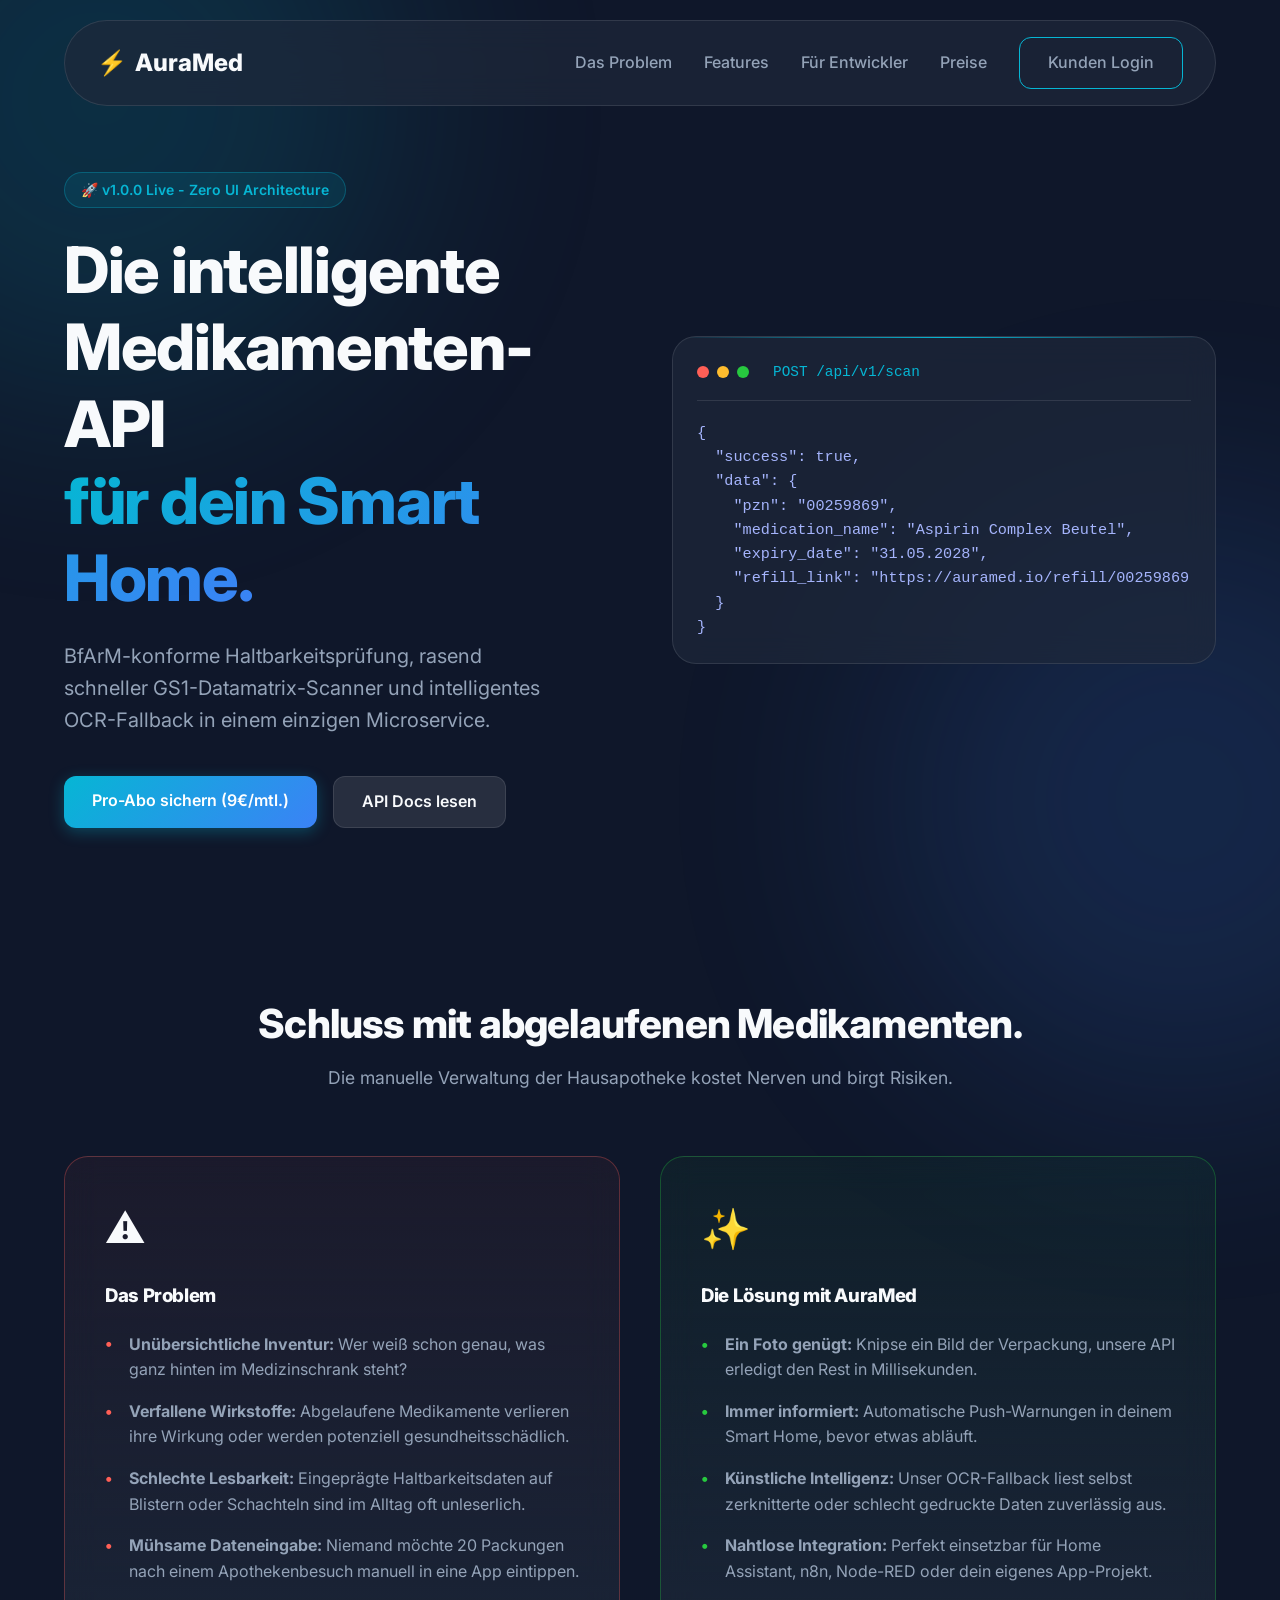
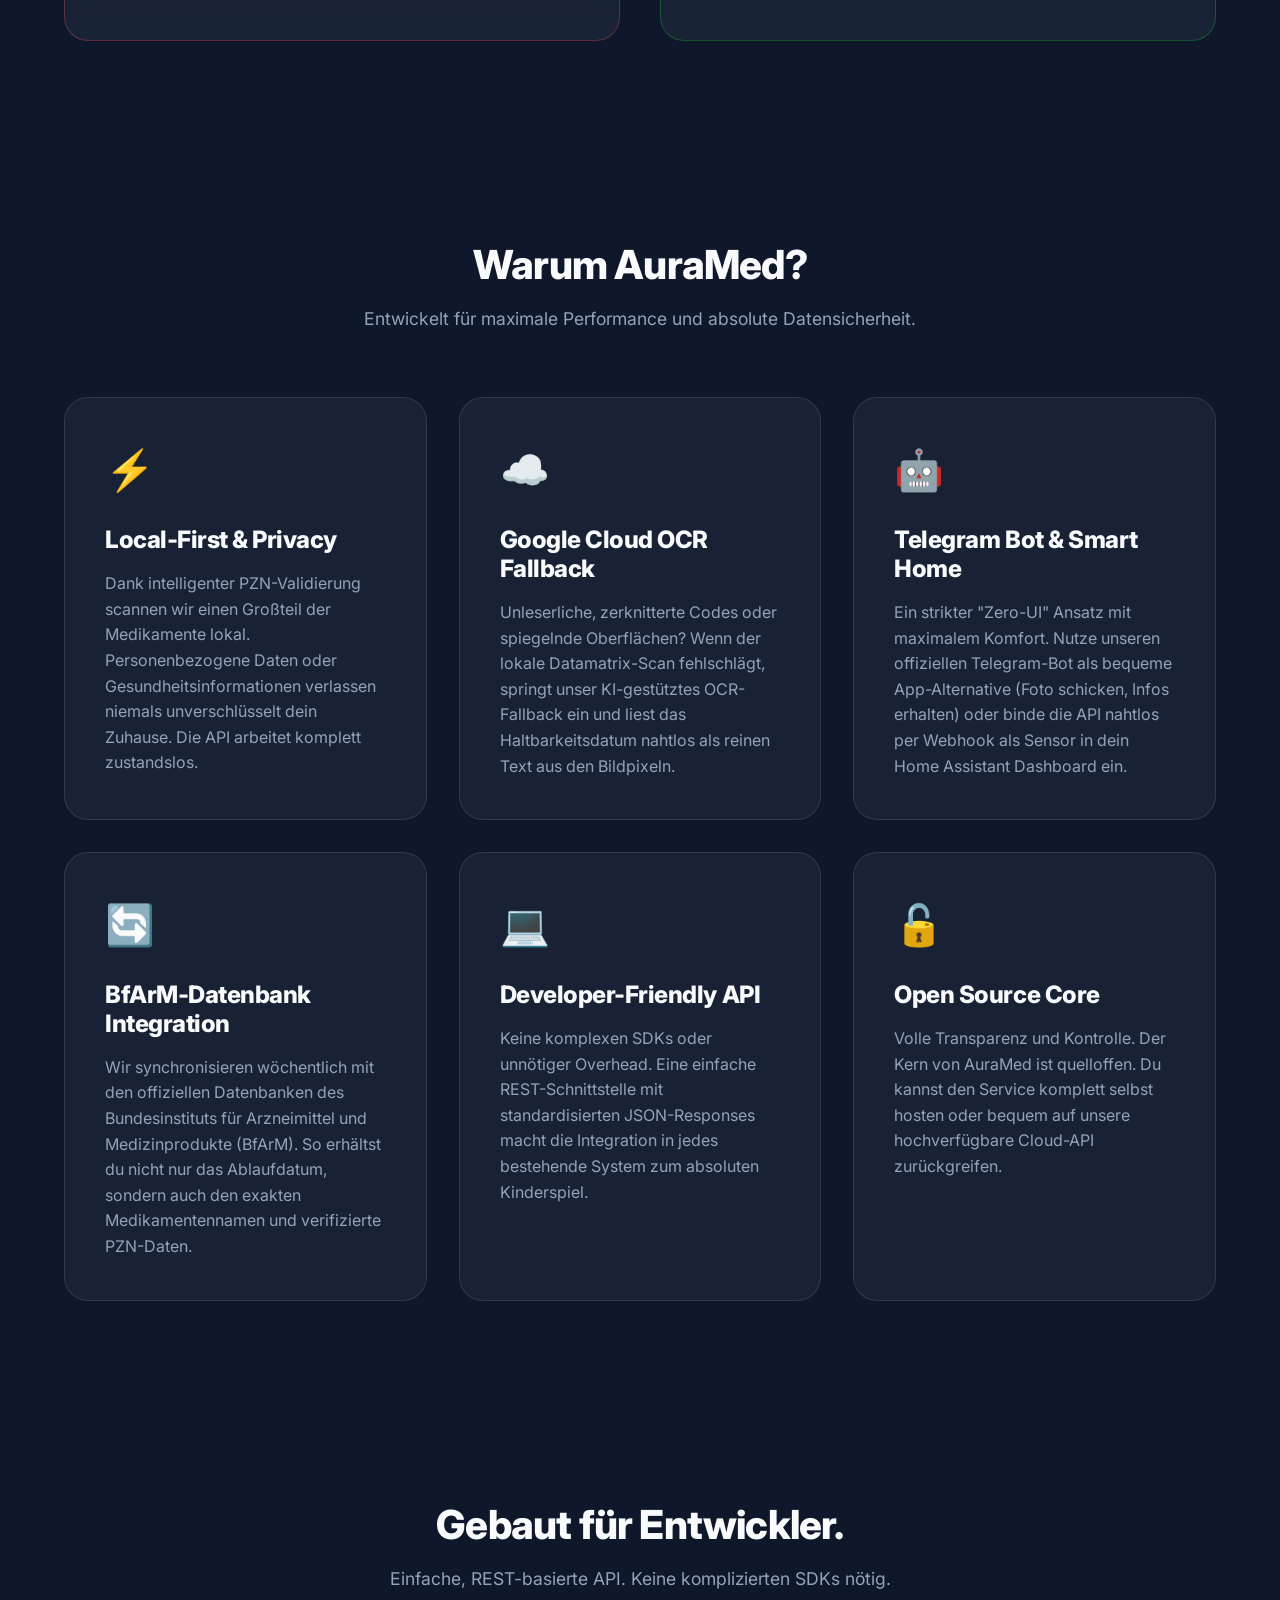
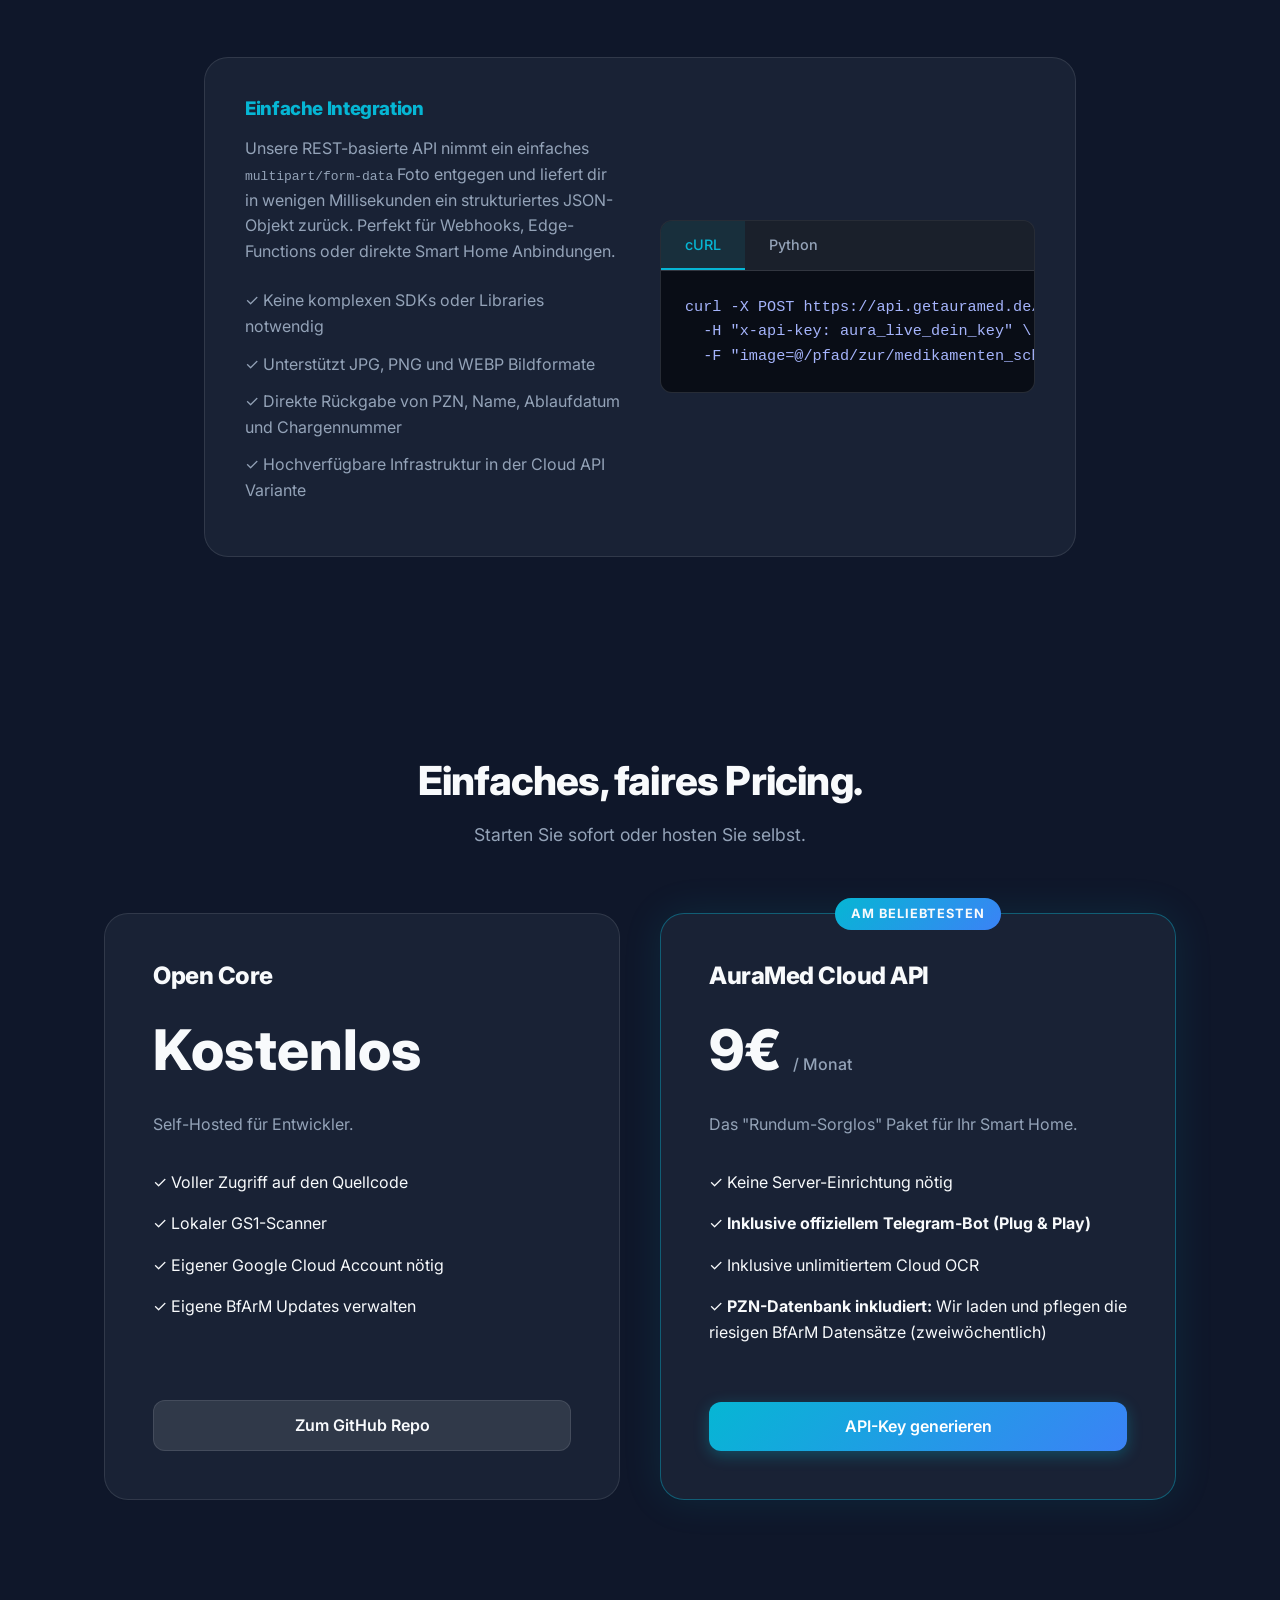
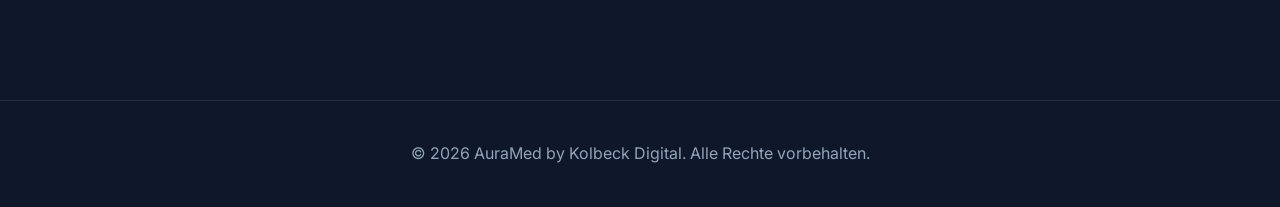
==== commit 51a751ab: "Auto-sync from private repo" ====
--- a/web/index.html
+++ b/web/index.html
@@ -57,6 +57,7 @@
       <a href="#features" class="mobile-link">Features</a>
       <a href="#developer" class="mobile-link">Für Entwickler</a>
       <a href="#pricing" class="btn-primary w-full text-center mobile-link">Preise</a>
+      <a href="https://billing.stripe.com/p/login/6oUcN41Tj6f53b2cklb7y00" target="_blank" class="btn-primary-outline w-full text-center mobile-link" style="margin-top: 10px;">Kunden Login</a>
     </div>
   </div>
 
@@ -148,10 +149,9 @@
           Bildpixeln.</p>
       </div>
       <div class="feature-card glass hover-lift">
-        <div class="feature-icon">🏠</div>
-        <h3>Smart Home Ready</h3>
-        <p>Ein strikter "Zero-UI" Ansatz. Wir liefern dir reine, strukturierte Daten. Verbinde AuraMed per n8n oder
-          Make.com direkt mit Telegram, WhatsApp oder binde es als Sensor in dein Home Assistant Dashboard ein.</p>
+        <div class="feature-icon">🤖</div>
+        <h3>Telegram Bot & Smart Home</h3>
+        <p>Ein strikter "Zero-UI" Ansatz mit maximalem Komfort. Nutze unseren offiziellen Telegram-Bot als bequeme App-Alternative (Foto schicken, Infos erhalten) oder binde die API nahtlos per Webhook als Sensor in dein Home Assistant Dashboard ein.</p>
       </div>
       <div class="feature-card glass hover-lift">
         <div class="feature-icon">🔄</div>
@@ -243,7 +243,7 @@
         <p class="pricing-desc">Das "Rundum-Sorglos" Paket für Ihr Smart Home.</p>
         <ul class="pricing-features">
           <li>✓ Keine Server-Einrichtung nötig</li>
-          <li>✓ Sofort nutzbarer API-Key</li>
+          <li>✓ <strong>Inklusive offiziellem Telegram-Bot (Plug & Play)</strong></li>
           <li>✓ Inklusive unlimitiertem Cloud OCR</li>
           <li>✓ <strong>PZN-Datenbank inkludiert:</strong> Wir laden und pflegen die riesigen BfArM Datensätze
             (zweiwöchentlich)</li>
